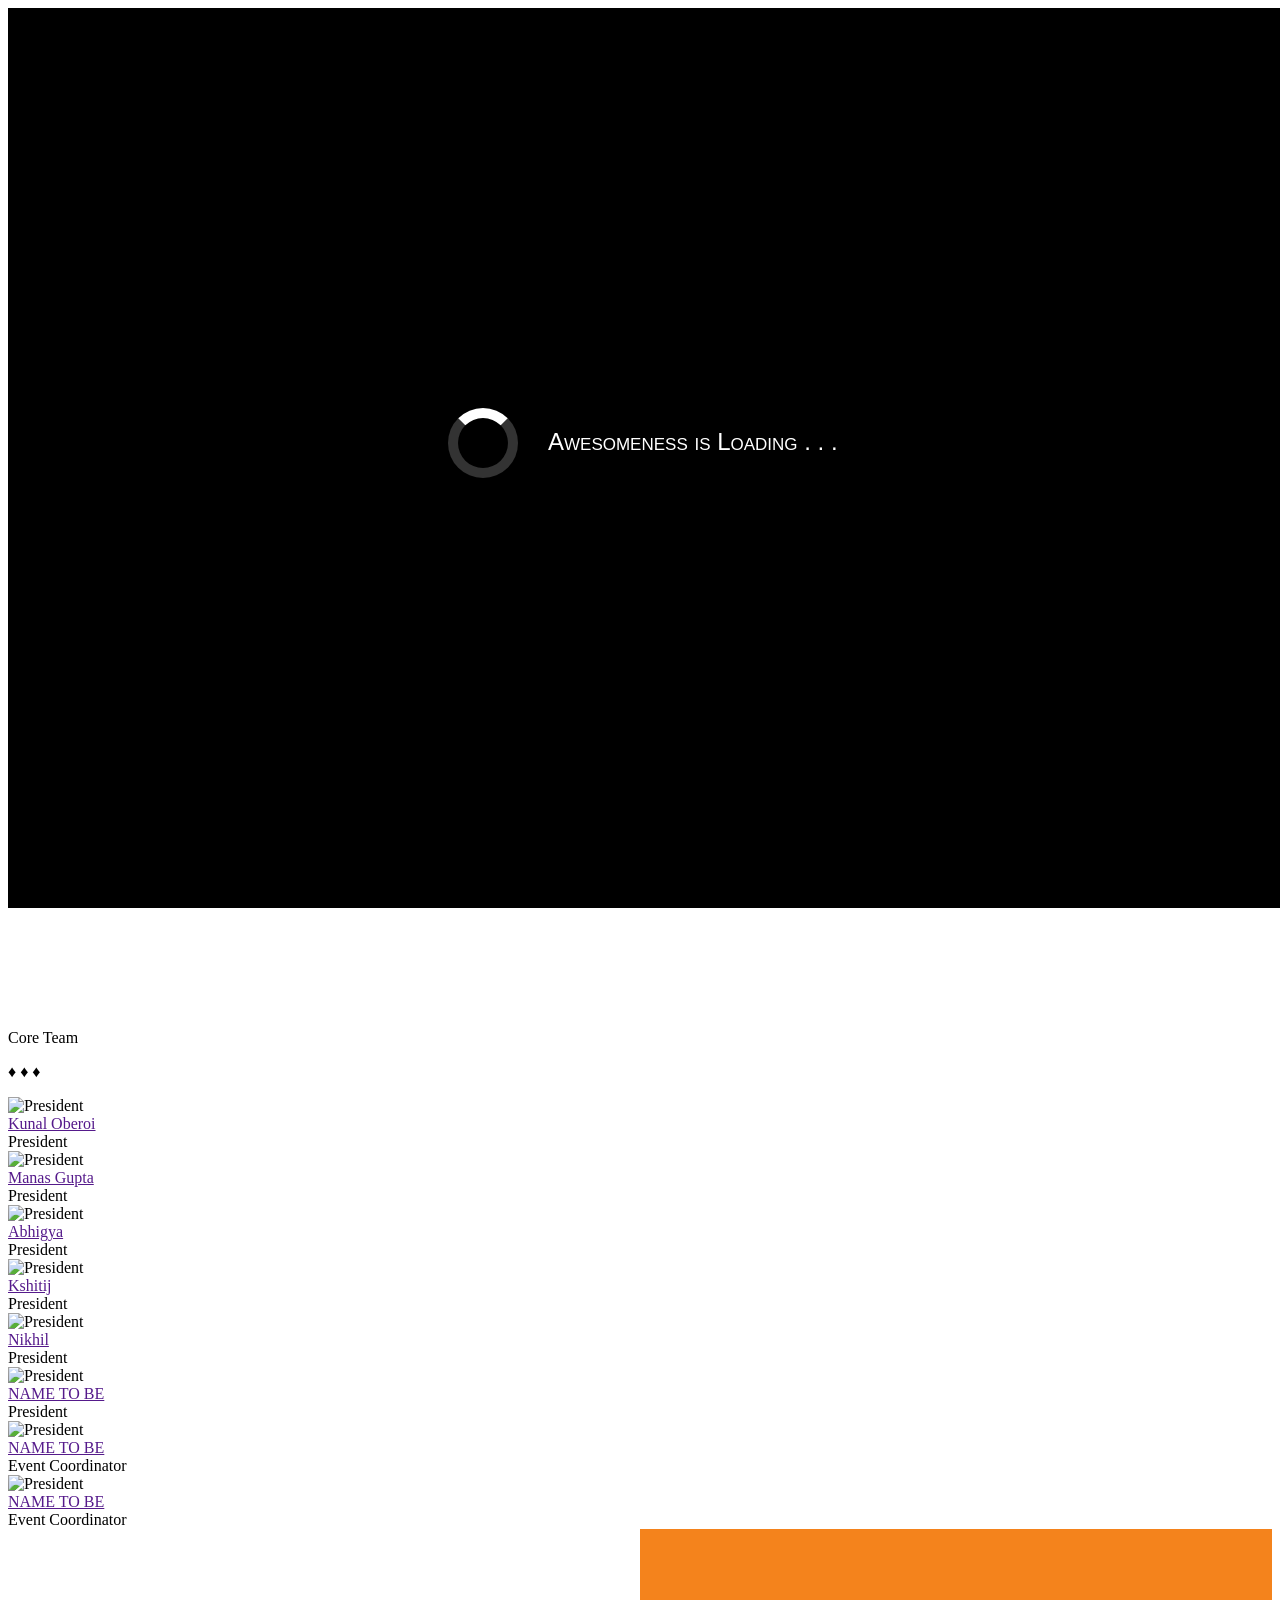
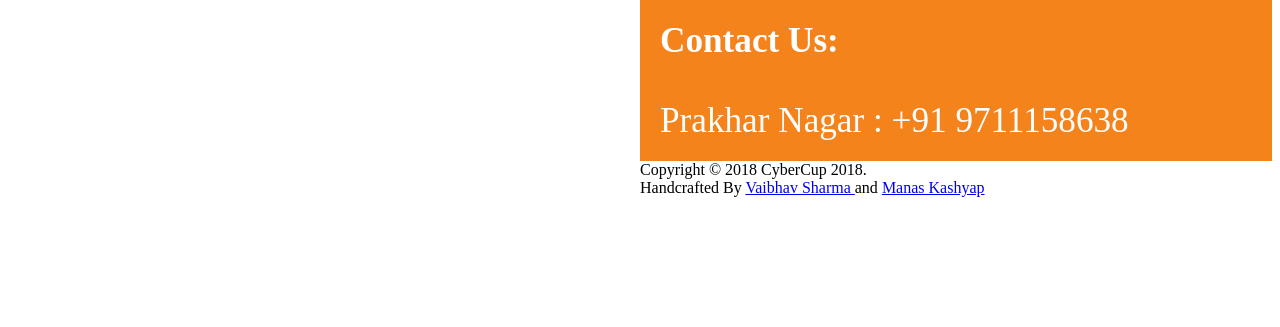
==== index.html @ d8e6b771 "COLOR SCHEME CHANGE" ====
<!doctype html>
<html class="no-js" lang="">
    <head>
        <meta charset="utf-8">
        <meta http-equiv="x-ua-compatible" content="ie=edge,chrome=1">
        <title>CyberCup | 2018</title>
        <meta name="description" content="">
  <!--      <meta name="viewport" content="width=device-width, initial-scale=1, user-scalable=no"> -->
        <meta name="viewport" content="width=device-width, initial-scale=1" /> 
        <meta name="theme-color" content="#333333">
        <meta name="mobile-web-app-capable" content="yes">
        <link rel="apple-touch-icon" href="img/plogo2k15.png">
        <link rel="shortcut icon" href="img/plogo2k15.png" type="image/x-icon" />
        <!-- Place favicon.ico in the root directory -->

        <style media="screen">
          html, body{
            overflow-y: hidden;
          }
          .sponsor-container {
            overflow: hidden;
          }
          .scroll-down {
            z-index: 10;
          }
          #loading-screen{
            background-color: #000000;
            background-image: url('img/front2.gif');
background-size: cover;
            float: left;
            position: absolute;
            z-index: 25;
          }
          .loader-box{
            width: 500px;
            height: auto;
            margin: auto auto;
            position:absolute;
             left:50%;
             top:50%;
             margin-left:-200px;
             margin-top:-50px;
             box-sizing: border-box;
          }
          .loader-message{
            float: right;
            height: 75px;
            margin-top: -50px;
            box-sizing: border-box;
            text-align: left;
            width: 80%;
            color: #fff;
            font-family: Helvetica, Arial, sans-serif;
            font-variant: small-caps;
            font-size: 24px;
          }
          .loading {
            width: 50px;
            height: 50px;
            border-radius: 50%;
            border: solid 10px rgba(255, 255, 255, 0.2);
            border-top-color: #FFF;
            animation: spin 1s infinite linear;
          }
          @keyframes spin {
            100% {
              transform: rotate(360deg);
            }
          }
          @media only screen and (min-width: 320px) and (max-width:549px){
              .loader-box{margin-left: -240px;}
              .loading{position: relative; bottom: 80px;
              left:40%;}
          }
        </style>
<!-- <<<<<<< HEAD -->

        <link rel="stylesheet" href="css/normalize.css" />
        <link rel="stylesheet" href="css/main.css" />
        <link rel="stylesheet" href="css/style.css" />
        <!-- <link rel="stylesheet" href="css/skeleton.css" /> -->
        <!-- <script src="js/vendor/modernizr-2.8.3.min.js"></script> -->

<!-- ======= -->
<!-- >>>>>>> origin/master -->
    </head>
    <body>
        <!--[if lt IE 8]>
            <p class="browserupgrade">You are using an <strong>outdated</strong> browser. Please <a href="http://browsehappy.com/">upgrade your browser</a> to improve your experience.</p>
        <![endif]-->

        <!-- Add your site or application content here -->
        <div id="loading-screen">
          <div class="loader-box"><div class="loading"></div><div class="loader-message">Awesomeness is Loading . . .</div></div>
        </div>

        <script type="text/javascript">
          window.onbeforeunload = function(){
            window.scrollTo(0,0);
          }
          var w = Math.max(document.documentElement.clientWidth, window.innerWidth || 0);
          var h = Math.max(document.documentElement.clientHeight, window.innerHeight || 0);
          document.getElementById('loading-screen').setAttribute("style","width:100%; height:100%;");
          document.getElementById('loading-screen').style.width='100%';
          document.getElementById('loading-screen').style.height='100%';
        </script>

        <div class="scroll-down"><img src="img/scroll-down.png" alt="scroll down" width="100%"/></div>

        <header class="top-bar ">
          <div class="wrap960">
            <div class="logo-box"><div class="logo"><a href="index.html"><p>CyberCup</p></a></div></div>
            <div class="menu-button"> </div>
            <div class="nav-box">
              <ul class="nav">
                <li><a href="#Home">Home</a></li>
                <li><a href="#About">About</a></li>
                <li><a href="#Events">Events</a></li>
                <!--<li><a href="#Register">Register</a></li> -->
                <li><a href="#Sponsors">Sponsors</a></li> 
                <li><a href="#Team">Team</a></li>
                <li><a href="#Partner">Previous Partners</a></li>
                <li><a href="#contact-us">contact-us</a></li>
                
              
              </ul>
            </div>
          </div>
        </header>

        <div name="Home" class="home-slide">
          <div class="overlay-pattern">
            <div class="para-slide">
              <div class="pre-para invisible">Lets</div>
                <div class="para">CYBER </div><div class="digm">digm</div>
                
                <div class="post-para"> 2018</div>
                <div class="post-post-para">10th and 11th October</div>
            </div>
          </div>
        </div>

        <div name="About" class="about-container" >
          <div class="section-title">About<p>&diams;&nbsp;&diams;&nbsp;&diams;</p></div>
          <div class="about-para">
                <p><span>CyberCup</span> An event initiated by technical clubs of Amity School Of Engineering and Technology at Amity University, Noida
                   .<br><span>aims at providing all the computer lovers a platform to showcase their talent and brush up their skills. Being driven by the thought that theoretical knowledge can make a future but the overall development can make a fortune, we’re hosting a series of contests where students of varied interests can participate.</span>
                  <br> There are chain of technical and non-technical events which will not only enhance the knowledge of the students but will also add up as an indelible memory in their hearts. There will also be various surprising and fun programs in between the events so that you enjoy each and every second being with us.
                  </p>
          </div> 

          <div class="main-logo-container">
            <div class="main-logo">
                <img src="img/plogo2k15.png" width="100%"/>
            </div>
          </div>
          <div class="para-detail-container">
            <div class="num-event">
                <span>six</span><br>events
            </div>
            <div class="event-date">
                <span>10-11 October, 2018</span><br>event date
            </div>
            <div class="cash-prize">
                <span>&#x20B9; 50k worth gift</span><br>prize
            </div>
          </div>

        </div>

       
        <div name="Events" class="event-container">
           <div class="black-overlay"><br>
            <div class="container">
              <div class="section-title member-detail ">Events<p>&diams;&nbsp;&diams;&nbsp;&diams;</p><br></div>
              <div class="row event_row">
                <div class="three columns event_column event-list-1">
                  <a href="event1.html" target="_blank"><img src="img/e1.jpg" width="100%" /></a>
                  <div class="eventhover"><div class="plus"></div></div>
                </div>
                <div class="three columns event_column event-list-2">
                  <a href="event2.html" target="_blank"><img src="img/e2.jpg" width="100%" /></a>
                  <div class="eventhover"><div class="plus"></div></div>
                </div>
                <div class="three columns event_column event-list-3">
                  <a href="event3.html" target="_blank"><img src="img/e3.jpg" width="100%" /></a>
                  <div class="eventhover"><div class="plus"></div></div>
                </div>
                <div class="three columns event_column event-list-4">
                  <a href="event4.html" target="_blank"><img src="img/e4.jpg" width="100%" /></a>
                  <div class="eventhover"><div class="plus"></div></div>
                </div>
              </div>
              <div class="row event_row">
                <div class="three columns event_column event-list-5">
                  <a href="event5.html" target="_blank"><img src="img/e5.jpg" width="100%" /></a>
                  <div class="eventhover"><div class="plus"></div></div>
                </div>
                <div class="three columns event_column event-list-6">
                  <a href="event6.html" target="_blank"><img src="img/e6.jpg" width="100%" /></a>
                  <div class="eventhover"><div class="plus"></div></div>
                </div>
               
              </div></div>
            </div>

          </div>

          <div name="Sponsors" class="sponsor-container">
            <br>
              <div class="section-title ">Our Sponsors<p>&diams;&nbsp;&diams;&nbsp;&diams;</p></div>
              <div class="sponsor-info"> <span style="color:#F4831C"></span><br><br><br><a class="reg-button"></a><br><br><br></div>
            </div>
          
          <div name="Team" class="team-container">
            <div class="black-overlay">
              <div class="section-title member-detail">Core Team<p>&diams;&nbsp;&diams;&nbsp;&diams;</p></div>
              <div class="container">
                <div class="row">
                  <div class="add">
                    <div class="three columns"><div class="member-photo"><img src="img/1.jpg" alt="President" width="100%" /></div><span class="member-name"><a target="_blank" href="">Kunal Oberoi</a></span><br><span class="member-post">President</span></div>
                    <div class="three columns"><div class="member-photo"><img src="img/2.jpg" alt="President" width="100%"  /></div><span class="member-name"><a target="_blank" href="">Manas Gupta </a></span><br><span class="member-post">President</span></div>
                  </div>
                  <div class="add">
                    <div class="three columns"><div class="member-photo"><img src="img/3.jpg" alt="President" width="100%" /></div><span class="member-name"><a target="_blank" href="">Abhigya</a></span><br><span class="member-post">President</span></div>
                    <div class="three columns"><div class="member-photo"><img src="img/4.jpg" alt="President" width="100%"  /></div><span class="member-name"><a target="_blank" href="">Kshitij</a></span><br><span class="member-post">President</span></div>
                  </div>
                </div>
  
                <div class="row">
                  <div class="add">
                    <div class="three columns"><div class="member-photo"><img src="img/5.jpg" alt="President" width="100%" /></div><span class="member-name"><a target="_blank" href="">Nikhil</a></span><br><span class="member-post">President</span></div>
                    <div class="three columns"><div class="member-photo"><img src="img/6.jpg" alt="President" width="100%" /></div><span class="member-name"><a target="_blank" href="">NAME TO BE </a></span><br><span class="member-post">President</span></div>
                  </div>
                  <div class="add">
                    <div class="three columns"><div class="member-photo"><img src="img/7.jpg" alt="President" width="100%" /></div><span class="member-name"><a target="_blank" href="">NAME TO BE</a></span><br><span class="member-post">Event Coordinator</span></div>
                    <div class="three columns"><div class="member-photo"><img src="img/8.jpg" alt="President" width="100%" /></div><span class="member-name"><a target="_blank" href="">NAME TO BE </a></span><br><span class="member-post">Event Coordinator</span></div>
                  </div>
                </div>
  
  
  
              </div>
            </div>
          </div>
  
         <div name="Map" class="ssn-map">
		  <!-- New Edit -->
              <div style="background:#F4831C; float: right; align: right; height: 100%; width:50%;">
                <b><br><br><br><br><div style="color: white; padding: 20px; float: center; align: center; display: block; font-size: 2.2em">Contact Us:</b><br><br>
                Prakhar Nagar  : +91 9711158638<br></div>
              </div>
            
            <div class="mapouter"><div class="gmap_canvas"><iframe width="100%" height="500" id="gmap_canvas" src="https://maps.google.com/maps?q=Amity%20University%20%2C%20Noida&t=&z=13&ie=UTF8&iwloc=&output=embed" frameborder="0" scrolling="no" marginheight="0" marginwidth="0" width="50%" height="300"></iframe><a href="https://www.pureblack.de"></a></div><style>.mapouter{text-align:right; float: left; height:100%;width:50%;}.gmap_canvas {overflow:hidden;background:none!important;height:390px;width:100%;}</style></div>
            
            

          </div> 
          

  <!-- FOOTER -->
          <footer>
            <div class="foot">
              Copyright &copy; 2018 CyberCup 2018.<br />
              Handcrafted By <a href="http://about.me/vaibhav11">Vaibhav Sharma </a>and <a href="http://about.me/manaskashyap">Manas Kashyap</a> 
            </div>
          </footer>

  <!-- FOOTER ENDS -->

        <script src="https://ajax.googleapis.com/ajax/libs/jquery/1.11.3/jquery.min.js"></script>
        <script>window.jQuery || document.write('<script src="js/vendor/jquery-1.11.3.min.js"><\/script>')</script>
        <!--<script src="js/plugins.js"></script>-->
        <script src="js/main.js"></script>
        <!-- Google Analytics: change UA-XXXXX-X to be your site's ID.
        <script>
            (function(b,o,i,l,e,r){b.GoogleAnalyticsObject=l;b[l]||(b[l]=
             function(){(b[l].q=b[l].q||[]).push(arguments)});b[l].l=+new Date;
             e=o.createElement(i);r=o.getElementsByTagName(i)[0];
             e.src='https://www.google-analytics.com/analytics.js';
             r.parentNode.insertBefore(e,r)}(window,document,'script','ga'));
             ga('create','UA-XXXXX-X','auto');ga('send','pageview');
        </script> -->
    </body>
</html>
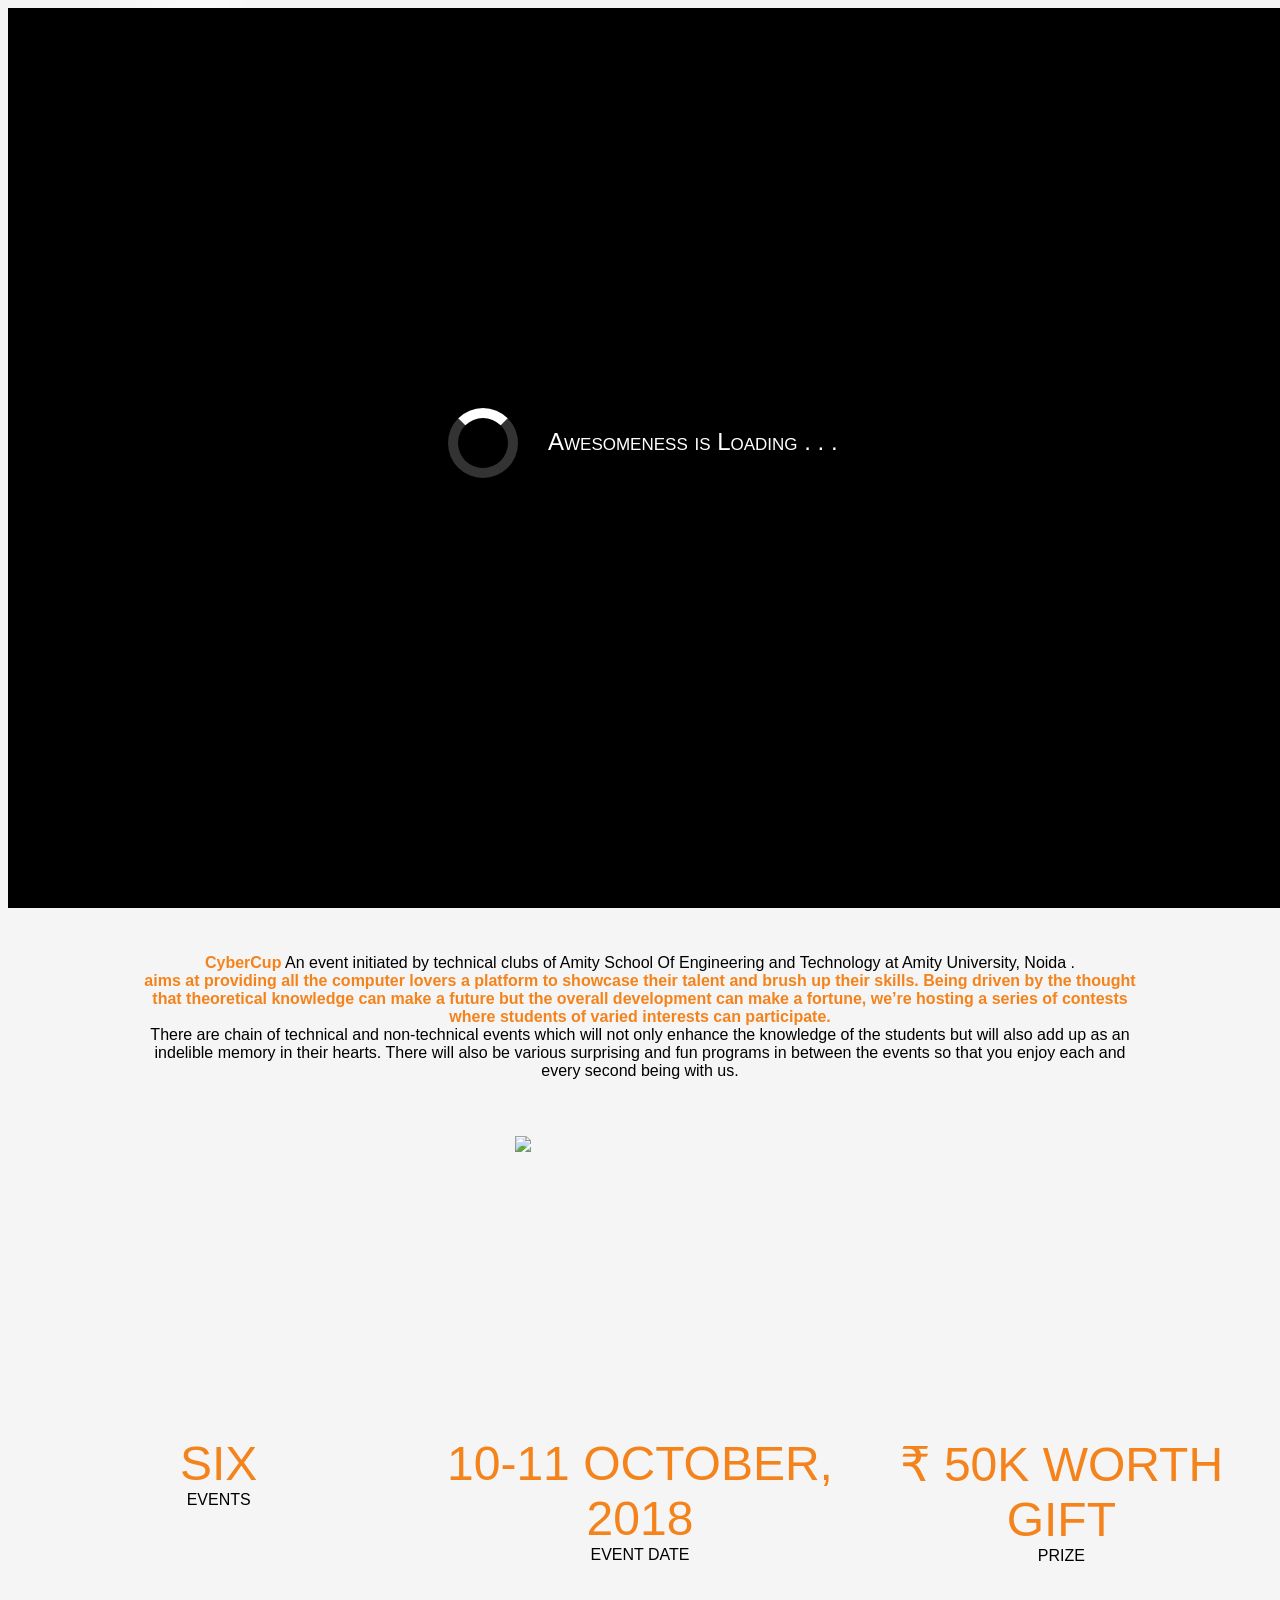
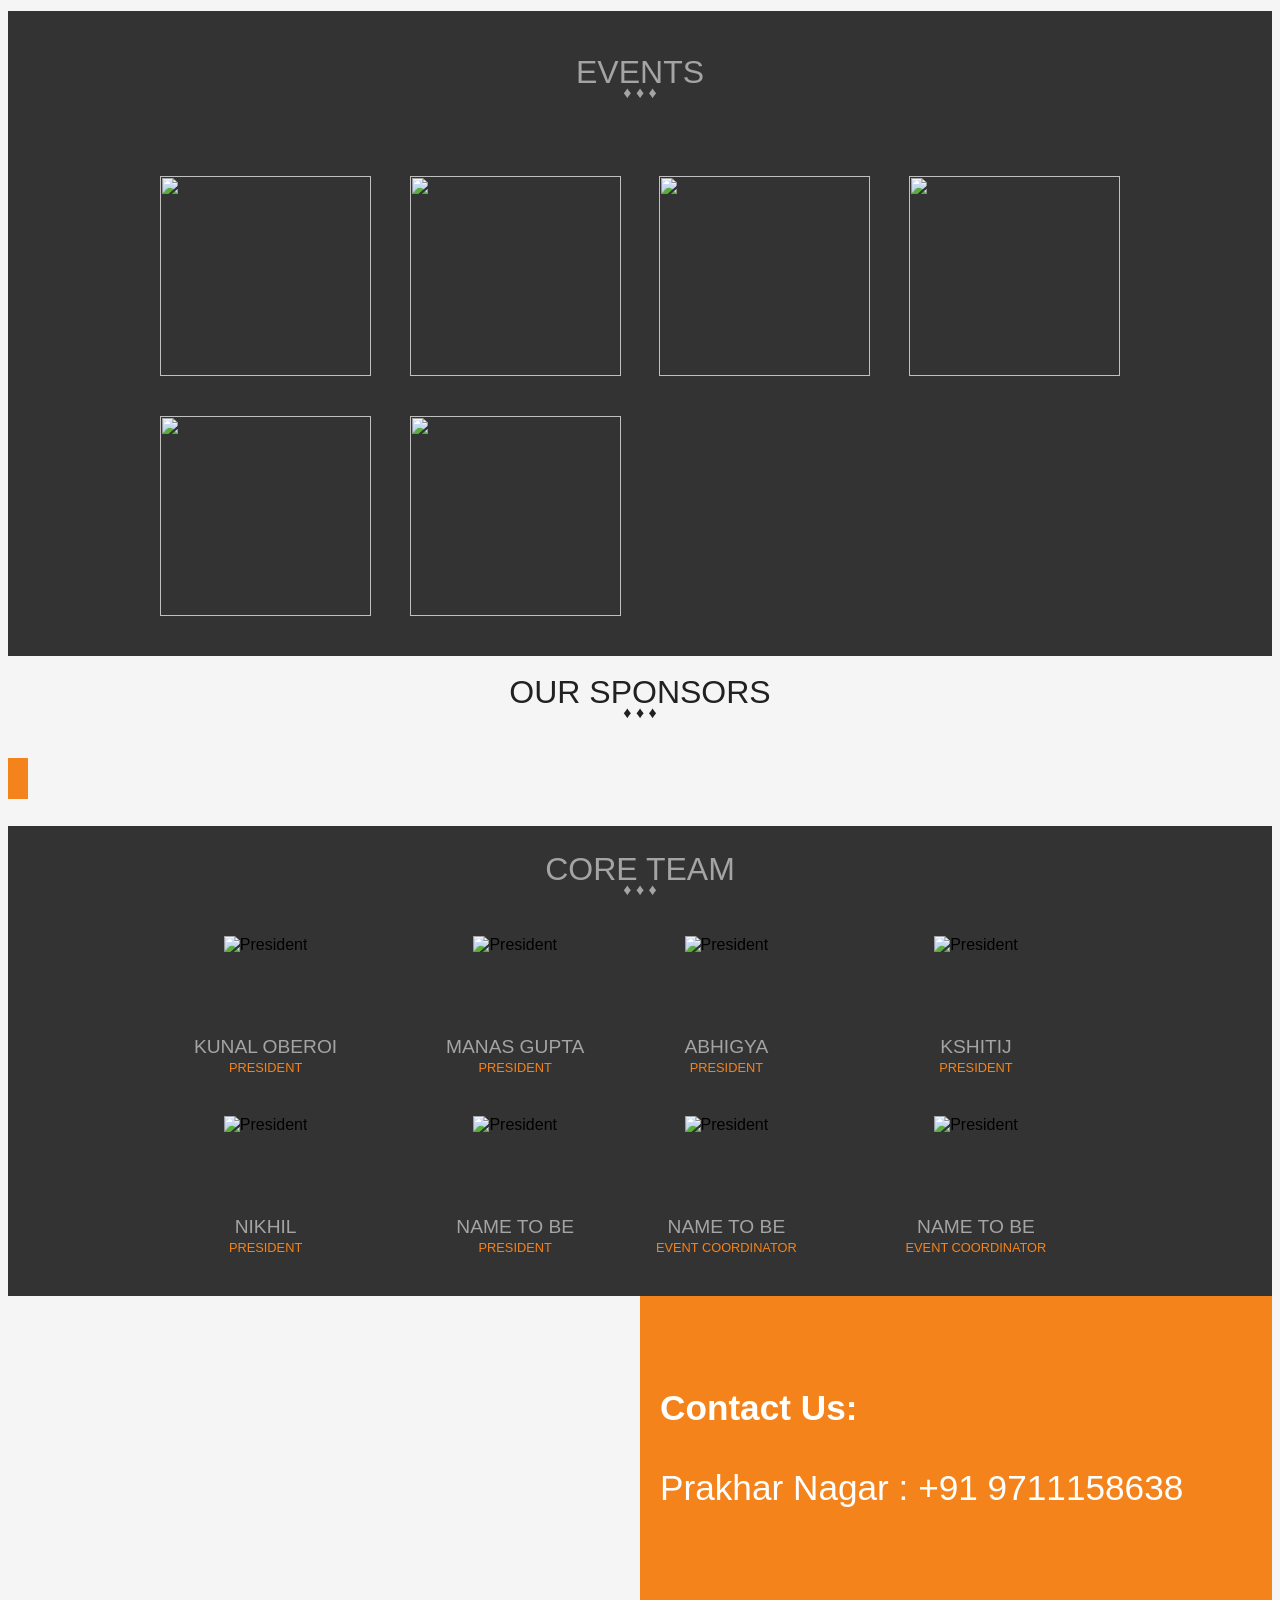
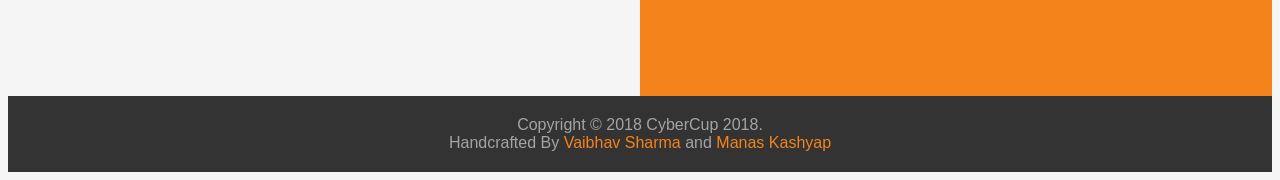
==== commit c3f0a56d: "UPDATED COLORSCHEME CHANGES Updated Color Scheme edits and some other edits also done. Marked the ed" ====
--- a/index.html
+++ b/index.html
@@ -133,9 +133,9 @@
             <div class="para-slide">
               <div class="pre-para invisible">Lets</div>
                 <div class="para">CYBER </div><div class="digm">digm</div>
-                
-                <div class="post-para"> 2018</div>
-                <div class="post-post-para">10th and 11th October</div>
+                <br>
+                <div class="post-para">&nbsp;&nbsp;2018</div>
+                <div class="post-post-para">&nbsp;10<sup style="text-transform: lowercase;">th</sup>-11<sup style="text-transform: lowercase;">th</sup>&nbsp;October</div>
             </div>
           </div>
         </div>
--- a/css/style.css
+++ b/css/style.css
@@ -0,0 +1,772 @@
+
+/*
+
+#cd2929 red
+#f5f5f5 white
+#212121 black
+#F4831C   Cybercup color
+*/
+
+
+
+@font-face {
+  font-family: 'Exo2.0-Black';
+  src: url('../fonts/exo_2.0/Exo2.0-Black.eot'), url('../fonts/exo_2.0/Exo2.0-Black.otf');
+}
+
+@font-face {
+  font-family: 'Exo2.0-Bold';
+  src: url('../fonts/exo_2.0/Exo2.0-Bold.eot'), url('../fonts/exo_2.0/Exo2.0-Bold.otf');
+}
+
+@font-face {
+  font-family: 'Exo2.0-Thin';
+  src: url('../fonts/exo_2.0/Exo2.0-Thin.eot'), url('../fonts/exo_2.0/Exo2.0-Thin.otf');
+}
+
+@font-face {
+  font-family: 'Exo2.0-Regular';
+  src: url('../fonts/exo_2.0/Exo2.0-Regular.eot'), url('../fonts/exo_2.0/Exo2.0-Regular.otf');
+}
+
+
+body{
+    font-family: 'Exo2.0-Regular',sans-serif;
+    background-color: #f5f5f5;
+
+}
+
+::-webkit-scrollbar {
+    width: 0px;
+}
+
+::-webkit-scrollbar-track {
+    -webkit-box-shadow: inset 0 0 6px rgba(0,0,0,0);
+    padding: 0 2px;
+}
+
+::-webkit-scrollbar-thumb {
+  background-color:#F4831C;
+  border-radius: 4px;
+  padding: 0 2px;
+  /*outline: 1px solid #333;*/
+}
+
+.top-bar{
+  float: left;
+  position: fixed;
+  width: 100%;
+  height: 75px;
+  z-index: 10;
+  /*background : url("../img/nav-bg.png") repeat-x;*/
+}
+
+.wrap960{width: 90%; margin: 0 auto;}
+
+.logo-box{
+  float: left;
+  position: relative;
+  left: 7%;
+  width: 75px;
+  height: 75px;
+  background-repeat: no-repeat;
+  overflow: hidden;
+  border-radius: 50%;
+  background-color: #fff;
+  box-shadow:
+    0 0 80px 20px #fff;
+ 
+  }
+
+.logo{
+  transition: background 0.3s ease-out;
+  background: url("../img/plogo2k15.png") repeat-x;
+  background-size: 100% 100%;
+  
+}
+.logo-box p{
+  margin: 0;
+  height: 75px;
+}
+.logo > a{
+  text-indent: -9999px;
+}
+.nav-box{
+  height: 75px;
+  width: 1000px;
+  /*background: #00f;*/
+  float: right;
+}
+.menu-button{
+  display: none;
+  float: right;
+  background: url("../img/menu-button.png") left center;
+  width:36px;
+  height: 50px;
+}
+.nav {
+  list-style-type: none;
+  text-align: center;
+  position: relative;
+}
+.nav li{
+  display:inline-block;
+  position: relative;
+}
+.nav  a{
+  font-family: 'Exo2.0-Thin',sans-serif;
+  text-transform: uppercase;
+  position: relative;
+  top: 10px;
+  text-decoration: none;
+  color: #f5f5f5;
+  
+  padding: 29px 10px;
+  background : url("../img/nav-bg.png") no-repeat;
+  background-position: 300px 0px;
+  transition: background 0.1s linear,color 0.3s linear;
+}
+
+.nav a:hover, .nav-active{
+  /*background : url("../img/nav-bg.png") no-repeat;*/
+  background-position: center !important;
+  color:#fff !important;
+  transition: background 0.1s linear,color 0.3s linear;
+  background-color: #F4831C
+}
+
+.top-bar-black {
+  background-color: #333;
+}
+
+.top-bar-black a{
+  color: #a4a4a4;
+}
+.top-bar-black a:hover{
+  color: #fff !important;
+}
+
+.top-bar-black .logo{
+  transition: background 0.3s ease-in;
+  /*background: url("../img/para_logo_ph.png") no-repeat;*/
+  background-position: -100%;
+}
+
+.home-slide{
+  width: 100%;
+  height: 100%;
+  min-height: 800px;
+  background: #333 url("../img/tech.gif") no-repeat center center fixed;
+  background-size: cover;
+}
+
+.overlay-pattern{
+  background: url("../img/black-pattern.png");
+  width: 100%;
+  height: 100%;
+}
+
+.scroll-down{
+  width: 50px;
+  height: 50px;
+  margin: 0;
+  position: absolute;
+  left: 45%;
+  bottom: 10px;
+  cursor: pointer;
+}
+
+.para-slide{
+  font-size: 1em;
+  margin: 0 auto;
+  font-weight: normal;
+  line-height: 80px;
+  position: relative;
+  top: 30%;
+  width: 850px;
+ }
+.pre-para , .para-slide, .post-para{
+  text-transform: uppercase;
+}
+
+.pre-para{
+  height: 80px;
+  color: #f5f5f5;
+  font-size: 4em;
+  font-family: 'Exo2.0-Thin',sans-serif;
+  text-align: left;
+  padding-left: 20px;
+}
+
+.para{
+  font-family: 'Exo2.0-Bold',sans-serif;
+  font-size: 10em;
+  color:#F4831C;
+  height: 0px;
+  width: 50%;
+  text-align: right;
+  box-sizing: border-box;
+ 
+}
+
+.digm{
+  float: right;
+  padding-left: 60px;
+  height: 0px;
+  width: 50%;
+  box-align: right;
+  box-sizing: border-box;
+  font-size: 10em;
+  color: #f5f5f5;
+  font-family: 'Exo2.0-Thin',sans-serif;
+  text-shadow: gold 0 0 20px, gold 8px 5px 5px;
+}
+
+.post-para{
+  text-align: right;
+  line-height: 260px;
+  color: #F4831C ;
+  font-size: 3em;
+  font-family: 'Exo2.0-Bold',sans-serif;
+  display: none;
+  padding-right: 55px;
+}
+.post-post-para{
+  text-align: center;
+  color: #F4831C ;
+  font-size: 2.5em;
+  font-family: 'Exo2.0-Bold',sans-serif;
+  display: none;
+  padding-right: 55px;
+  margin: auto;
+}
+/* NOTE: about section css begins*/
+  .about-container{
+    height: auto;
+    background:  url("../img/bg_dots_black.png") ;
+    padding: 50px 0;
+  }
+.sponsor-container{
+    height: auto;
+    background:  url("../img/bg_dots_black.png") ;
+    
+  }
+
+  .section-title {
+    text-shadow: rgba(0,0,0,.01) 0 0 1px;
+    font-family: 'Exo2.0-Bold',sans-serif;
+    font-size: 2em;
+    text-transform: uppercase;
+    text-align: center;
+    color: #212121;
+  }
+  .section-title p{font-size: 0.5em; margin: 0; line-height: 3px;}
+
+  .about-para{width: 80%; margin: 0 auto; padding: 40px 0; text-align: center; font-family: "Exo2.0-Regular",sans-serif;}
+  .about-para span{color: #F4831C; font-weight: bold;}
+
+  .main-logo-container{width: 100%; height: 300px;}
+  .main-logo{width: 250px; margin: 0 auto; overflow: hidden;}
+/*New Edit- para-detail height changed */
+  .para-detail-container{width: 100%; height: 125px; text-align: center; text-transform: uppercase; font-family: "Exo2.0-Bold",sans-serif;}
+  .num-event{width: 33.3333333333%; box-sizing: border-box; float: left;}
+  .event-date{width: 33.3333333333%; box-sizing: border-box; float: left;}
+  .cash-prize{width: 33.3333333333%; box-sizing: border-box; float: right;}
+  .num-event span, .cash-prize span, .event-date span{color: #F4831C; font-size: 3em;}
+
+  .team-container, .register-container{ width: 100%; height: auto; background: #333 url("../img/tech.gif") no-repeat center center fixed; background-size: cover;}
+  .black-overlay{ width: 100%; height: 100%; background: url("../img/black-pattern.png");}
+  .member-detail{  font-family: "Exo2.0-Bold",sans-serif; color: #a4a4a4; padding: 25px 0;}
+  .member-photo{height: 100px; width: 100px; margin: 0 auto;}
+  .member-name a{text-decoration: none; color: #a4a4a4;}
+  .member-name{font-size: 1.2em; color: #a4a4a4; text-transform: uppercase;}
+  .member-post{color: #F4831C; text-transform: uppercase; font-size: 0.8em;}
+  .container{text-align: center; padding-bottom: 20px !important;}
+
+
+  .register-info{width: 80%; text-align: center; font-size: 1em; color: #a4a4a4; text-transform: uppercase; margin: 0 auto; padding: 30px 0;}
+  .reg-button{text-decoration: none; padding: 10px; background: #F4831C; color: #f5f5f5; font-size: 1.2em; font-family: "Exo2.0-Thin",sans-serif;}
+  .reg-button:hover{background: #F4831C;}
+
+  .contact-us{color:#fff; text-transform: uppercase; width: 95%; height:0px; position: relative; bottom: 138px;}
+/* NOTE: about section css ends */
+
+ /* NOTE: event details css start */
+.event-content{
+  display: none;
+  min-height: 500px;
+  /*height: 100vh;*/
+  width:100%;
+  background: #fff;
+}
+.whole-event{
+  overflow: hidden;
+  height: 100%;
+  width:100%;
+}
+.event{
+  height:100%;
+  width: 100%;
+  display:none;
+  /*overflow: hidden;*/
+}
+
+
+.event-1 > .event-image{background:#fff url("../img/eddard.png") no-repeat;}
+.event-2 > .event-image{background:#fff url("../img/web.jpg") no-repeat;}
+.event-3 > .event-image{background:#fff url("../img/itachi.jpg") no-repeat;}
+.event-4 > .event-image{background:#fff url("../img/nine.png") no-repeat;}
+.event-5 > .event-image{background:#fff url("../img/3drago.png") no-repeat;}
+.event-6 > .event-image{background:#fff url("../img/zorro.png") no-repeat;}
+.event-7 > .event-image{background:#fff url("../img/botno.png") no-repeat;}
+.event-8 > .event-image{background:#fff url("../img/jacksparrow.png") no-repeat;}
+.event-9 > .event-image{background:#fff url("../img/nine.png") no-repeat;}
+.event-10 > .event-image{background:#fff url("../img/zorro.png") no-repeat;}
+.event-11 > .event-image{background:#fff url("../img/jacksparrow.png") no-repeat;}
+.event-12 > .event-image{background:#fff url("../img/golem.png") no-repeat;}
+.event-13 > .event-image{background:#fff url("../img/botno.png") no-repeat;}
+.event-14 > .event-image{background:#fff url("../img/eddard.png") no-repeat;}
+.event-15 > .event-image{background:#fff url("../img/jacksparrow.png") no-repeat;}
+.event-16 > .event-image{background:#fff url("../img/zorro.png") no-repeat;}
+
+
+.event-image{
+  width: 40%;
+  float: left;
+  height:100%;
+  background-size: cover !important;
+}
+.instruct{
+  width:40%;
+  height:100%;
+  color: #F4831C;
+  overflow-y: scroll;
+  padding: 10px 35px;
+  box-sizing: border-box;
+  /*position: relative;*/
+  float: left;
+  /*right:90%;*/
+  /*opacity:0.8;*/
+  background:#Fff;
+}
+
+.instruct h1{
+  text-align: center;
+  position: relative;
+  right:15px;
+}
+.instruct h3{
+  text-align: center;
+}
+li ol li{
+  list-style-type: upper-latin;
+}
+.instruct p{
+  text-align: center;
+}
+.align-right{
+  text-align: right;
+}
+
+.ins-close{
+  position: relative;
+  top:1em;
+  /*position:relative;*/
+  right:25px;
+  float: left;
+  width: 2.5em;
+  height: 2.5em;
+  cursor: pointer;
+}
+.info{
+  height: 100%;
+  font-family: 'Exo2.0-Regular',sans-serif;
+  color:#FFF;
+  text-align: center;
+  width:60%;
+  background: #F4831C;
+  float:left;
+}
+
+.info-close{
+  width:2em;
+  height:2em;
+  position: relative;
+  float: right;
+  right: 1%;
+  top:1%;
+  cursor: pointer;
+}
+.desc{
+  font-family: 'Exo2.0-Regular',sans-serif;
+  width:100%;
+  height:65%;
+  padding: 0.7em;
+  padding-top: 2em;
+  box-sizing: border-box;
+}
+.event_title{
+  font-family: 'Exo2.0-Bold',sans-serif;
+  width:100%;
+  padding-left: 3%;
+  box-sizing: border-box;
+  font-variant: small-caps;
+  font-size: 3em;
+  line-height: 57px;
+}
+.button{
+  width:100%;
+  font-family: 'Exo2.0-Bold',sans-serif;
+}
+.instruction{
+  width:100%;
+  left: 25%;
+  height:100%;
+  box-sizing: border-box;
+  padding-top: 35px;
+}
+.ins{
+  text-decoration: none;
+  color:inherit;
+  font-family: 'Exo2.0-Thin',sans-serif;
+  font-size: 1.8em;
+  background: #F4831C;
+  padding: 0.3em;
+  padding-left: 0.6em;
+  padding-right: 0.6em;
+  box-shadow: .1em .1em .2em #333;
+  border-radius: .15em;
+}
+.contact{
+  font-family: 'Exo2.0-Regular',sans-serif;
+  font-size: 15px;
+  height:30%;
+  width:100%;
+  padding: 0.7em;
+  box-sizing: border-box;
+}
+.head_info{
+  height:60%;
+  width:100%;
+}
+.head{
+  width: 50%;
+  float: left;
+  height:80%;
+  text-align: center;
+}
+.head-name{
+  font-size: 2.5em;
+  line-height: 37px;
+  font-family: 'Exo2.0-Thin',sans-serif;
+  font-variant: small-caps;
+  text-align: center;
+}
+.ph{
+  font-family: 'Exo2.0-Bold',sans-serif;
+  font-size: 15px;
+}
+
+.leftarrow{
+  float:left;
+  position: relative;
+  bottom: 55%;
+  left: 3%;
+  height:0%;
+}
+.rightarrow{
+  float: right;
+  position: relative;
+  bottom: 55%;
+  right: 3%;
+  height:0%;
+}
+.event-inactive{
+  display:none;
+}
+.event-active{
+  display: block;
+}
+
+/* NOTE: event details css end */
+
+
+
+
+/* New Edit */
+.ssn-map{width: 100%; height: 400px;}
+.ssn-map iframe{width: 100%; height: 400px;}
+
+
+
+footer{background: #333;}
+.foot{
+  color: #a4a4a4;
+  padding-top: 20px;
+  text-align: center;
+  font-family: 'Exo2.0-Regular',sans-serif;
+  padding-bottom: 20px;
+}
+
+.foot a{
+  text-decoration: none;
+  color: #F4831C;
+}
+
+.foot a:hover{
+  color: #F4831C;
+}
+
+
+/* NOTE: EVENT GRID CSS BEGINS */
+.event-container{
+	background: #333 url("../img/tech.gif") no-repeat center center fixed;
+  background-size: cover;}
+.event_column{
+  height:200px;
+  cursor: pointer;
+  /*border: 1px solid black;*/
+}
+.event_column img{
+  height:200px;
+}
+.eventhover{
+  display:none;
+  width: 100%;
+  height: 200px;
+  text-align: center;
+  text-transform: uppercase;
+  font-family: 'Exo2.0-Bold',sans-serif;
+  font-size: 1.3em;
+  color: #F4831C;
+  text-shadow: 1px 0px #111;
+}
+.eventhover div{width: 100%; height: 100px; padding-top: 35%;}
+.event-hover-active{
+  /*display: block;*/
+  background: rgba(0, 0, 0, 0.5) url("../img/black-pattern.png");
+  /*height:200px;*/
+  position:relative;
+  bottom:200px;
+}
+
+.plus{
+  background: url("../img/more.png") no-repeat 50% 60% ;
+  background-size: 20% 23%;
+}
+
+
+/*
+* Skeleton V2.0.4
+* Copyright 2014, Dave Gamache
+* www.getskeleton.com
+* Free to use under the MIT license.
+* http://www.opensource.org/licenses/mit-license.php
+* 12/29/2014
+*/
+
+
+
+/* Grid
+–––––––––––––––––––––––––––––––––––––––––––––––––– */
+.container {
+  position: relative;
+  width: 100%;
+  max-width: 960px;
+  margin: 0 auto;
+  padding: 0 20px;
+  box-sizing: border-box; }
+.column,
+.columns {
+  width: 100%;
+  float: left;
+  box-sizing: border-box; }
+
+.row{
+  padding: 20px 0;
+}
+/* For devices larger than 400px */
+@media (min-width: 320px) {
+  .container {
+    width: 85%;
+    padding: 0; }
+  .column,
+  .columns {
+    margin-left: 4%; }
+  .column:first-child,
+  .columns:first-child {
+    margin-left: 0; }
+  .six.columns                    { width: 48%;            }
+
+}
+
+/* For devices larger than 550px */
+@media (min-width: 550px) {
+  .container {
+    width: 80%; }
+  .column,
+  .columns {
+    margin-left: 4%; }
+  .column:first-child,
+  .columns:first-child {
+    margin-left: 0; }
+
+  .one.column,
+  .one.columns                    { width: 4.66666666667%; }
+  .two.columns                    { width: 13.3333333333%; }
+  .three.columns                  { width: 22%;            }
+  .four.columns                   { width: 30.6666666667%; }
+  .five.columns                   { width: 39.3333333333%; }
+  .six.columns                    { width: 48%;            }
+  .seven.columns                  { width: 56.6666666667%; }
+  .eight.columns                  { width: 65.3333333333%; }
+  .nine.columns                   { width: 74.0%;          }
+  .ten.columns                    { width: 82.6666666667%; }
+  .eleven.columns                 { width: 91.3333333333%; }
+  .twelve.columns                 { width: 100%; margin-left: 0; }
+
+  .one-third.column               { width: 30.6666666667%; }
+  .two-thirds.column              { width: 65.3333333333%; }
+
+  .one-half.column                { width: 48%; }
+
+  /* Offsets */
+  .offset-by-one.column,
+  .offset-by-one.columns          { margin-left: 8.66666666667%; }
+  .offset-by-two.column,
+  .offset-by-two.columns          { margin-left: 17.3333333333%; }
+  .offset-by-three.column,
+  .offset-by-three.columns        { margin-left: 26%;            }
+  .offset-by-four.column,
+  .offset-by-four.columns         { margin-left: 34.6666666667%; }
+  .offset-by-five.column,
+  .offset-by-five.columns         { margin-left: 43.3333333333%; }
+  .offset-by-six.column,
+  .offset-by-six.columns          { margin-left: 52%;            }
+  .offset-by-seven.column,
+  .offset-by-seven.columns        { margin-left: 60.6666666667%; }
+  .offset-by-eight.column,
+  .offset-by-eight.columns        { margin-left: 69.3333333333%; }
+  .offset-by-nine.column,
+  .offset-by-nine.columns         { margin-left: 78.0%;          }
+  .offset-by-ten.column,
+  .offset-by-ten.columns          { margin-left: 86.6666666667%; }
+  .offset-by-eleven.column,
+  .offset-by-eleven.columns       { margin-left: 95.3333333333%; }
+
+  .offset-by-one-third.column,
+  .offset-by-one-third.columns    { margin-left: 34.6666666667%; }
+  .offset-by-two-thirds.column,
+  .offset-by-two-thirds.columns   { margin-left: 69.3333333333%; }
+
+  .offset-by-one-half.column,
+  .offset-by-one-half.columns     { margin-left: 52%; }
+
+}
+
+
+/* Self Clearing Goodness */
+.container:after,
+.row:after,
+.u-cf {
+  content: "";
+  display: table;
+  clear: both; }
+
+
+
+/* Media Queries
+–––––––––––––––––––––––––––––––––––––––––––––––––– */
+
+
+
+/* Larger than mobile */
+@media only screen and (min-width: 320px) and (max-width:549px){
+  html{font-size: 0.37em;}
+  .digm{padding-left: 10px;}
+  .post-para{padding-left: 5px;} 
+  .top-bar{height:50px;}
+  .wrap960{width:98%;}
+  .logo-box{left:0;height:50px;width:50px;}
+  .logo-box p{height:50px;}
+  .nav-box{height:auto; width:100%; background-color: #333;}
+  .nav{font-size: 16px; padding-left: 0px; margin: 0 auto; position: static;}
+  .nav a{top:0;padding: 0 0; background: none;}
+  .nav li{padding: 5px 0; border-top: 1px solid #888;}
+  .home-slide{min-height: 180px;}
+  .para-slide{width:300px;font-size: 0.8em;}
+  .pre-para{padding-left: 5px;height: 50px;}
+  .post-para{padding-right: 18px;line-height: 180px;}
+  /*.team-container{height:400px;}*/
+  .about-para{font-size: 10px;}
+  .event_column{display: none;}
+  .quotes{font-size: 10px;}
+  .event-image{width: 0%;}
+  .instruct{width:100%;}
+  .event-content{min-height: 350px; max-height:420px;}
+  .info{width:100%;}
+  .head-name{font-size: 1.3em;} .ph{font-size: 0.7em;}
+  .register-container{height:240px;}
+  .foot{font-size: 10px;}
+   /* New Edit */
+  .contact-us{align: right;  display: block; height: 400px; width: 359px; bottom: 110px; font-size: 1em;}
+}
+
+
+/* Larger than phablet (also point when grid becomes active) */
+@media only screen and (min-width: 550px) and (max-width:749px) {
+  html{font-size: 0.6em;}
+  .top-bar{height:50px;}
+  .wrap960{width: 98%;}
+  .logo-box{left: 0;height: 50px;width:50px;}
+  .logo-box p{height:50px;}
+  .nav-box{height:50px; width:432px;}
+  .nav a{top:10px;padding: 16px 7px;}
+  .home-slide{min-height: 300px;}
+  .para-slide{width:480px;}
+  .pre-para{padding-left: 5px;height: 50px;}
+  .post-para{padding-right: 18px;line-height: 180px;}
+  /*.team-container{height:320px;}*/
+  .event_column{height:120px;}
+  .event_column img{height:120px;}
+  .eventhover{height:120px;}
+  .event-hover-active{bottom: 120px;}
+  .event-image{width: 0%;}
+  .instruct{width:100%;}
+  .event-content{height:400px;}
+  .info{width:100%;}
+  .head-name{font-size: 2em;}
+  .register-container{height:240px;}
+  .contact-us{bottom: 100px;}
+}
+
+/* Larger than tablet */
+@media only screen and (min-width: 750px) and (max-width:999px) {
+html{font-size: 0.75em;}
+.top-bar{height:60px;}
+.wrap960{width: 97%;}
+.logo-box{height:60px;width: 120px;}
+.logo-box p{height:60px;}
+.nav-box{height: 60px;width:500px;}
+.nav a{top:10px;padding: 22px 10px;}
+.home-slide{min-height: 450px;}
+.para-slide{width: 650px;}
+.pre-para{padding-left: 27px;height: 62px;}
+.post-para{padding-right: 52px;line-height:220px; }
+.event_column{height:150px;}
+.event_column img{height:150px;}
+.eventhover{height:150px;}
+.event-hover-active{bottom: 150px;}
+.event-image{background-size: contain !important;}
+.head-name{font-size: 2em;}
+.register-container{height:280px;}
+.contact-us{bottom: 110px;}
+}
+
+/* Larger than desktop */
+@media (min-width: 1000px) and (max-width:1199){
+  /*.team-container{height:400px;}*/
+}
+
+/* Larger than Desktop HD */
+@media (min-width: 1200px) {}
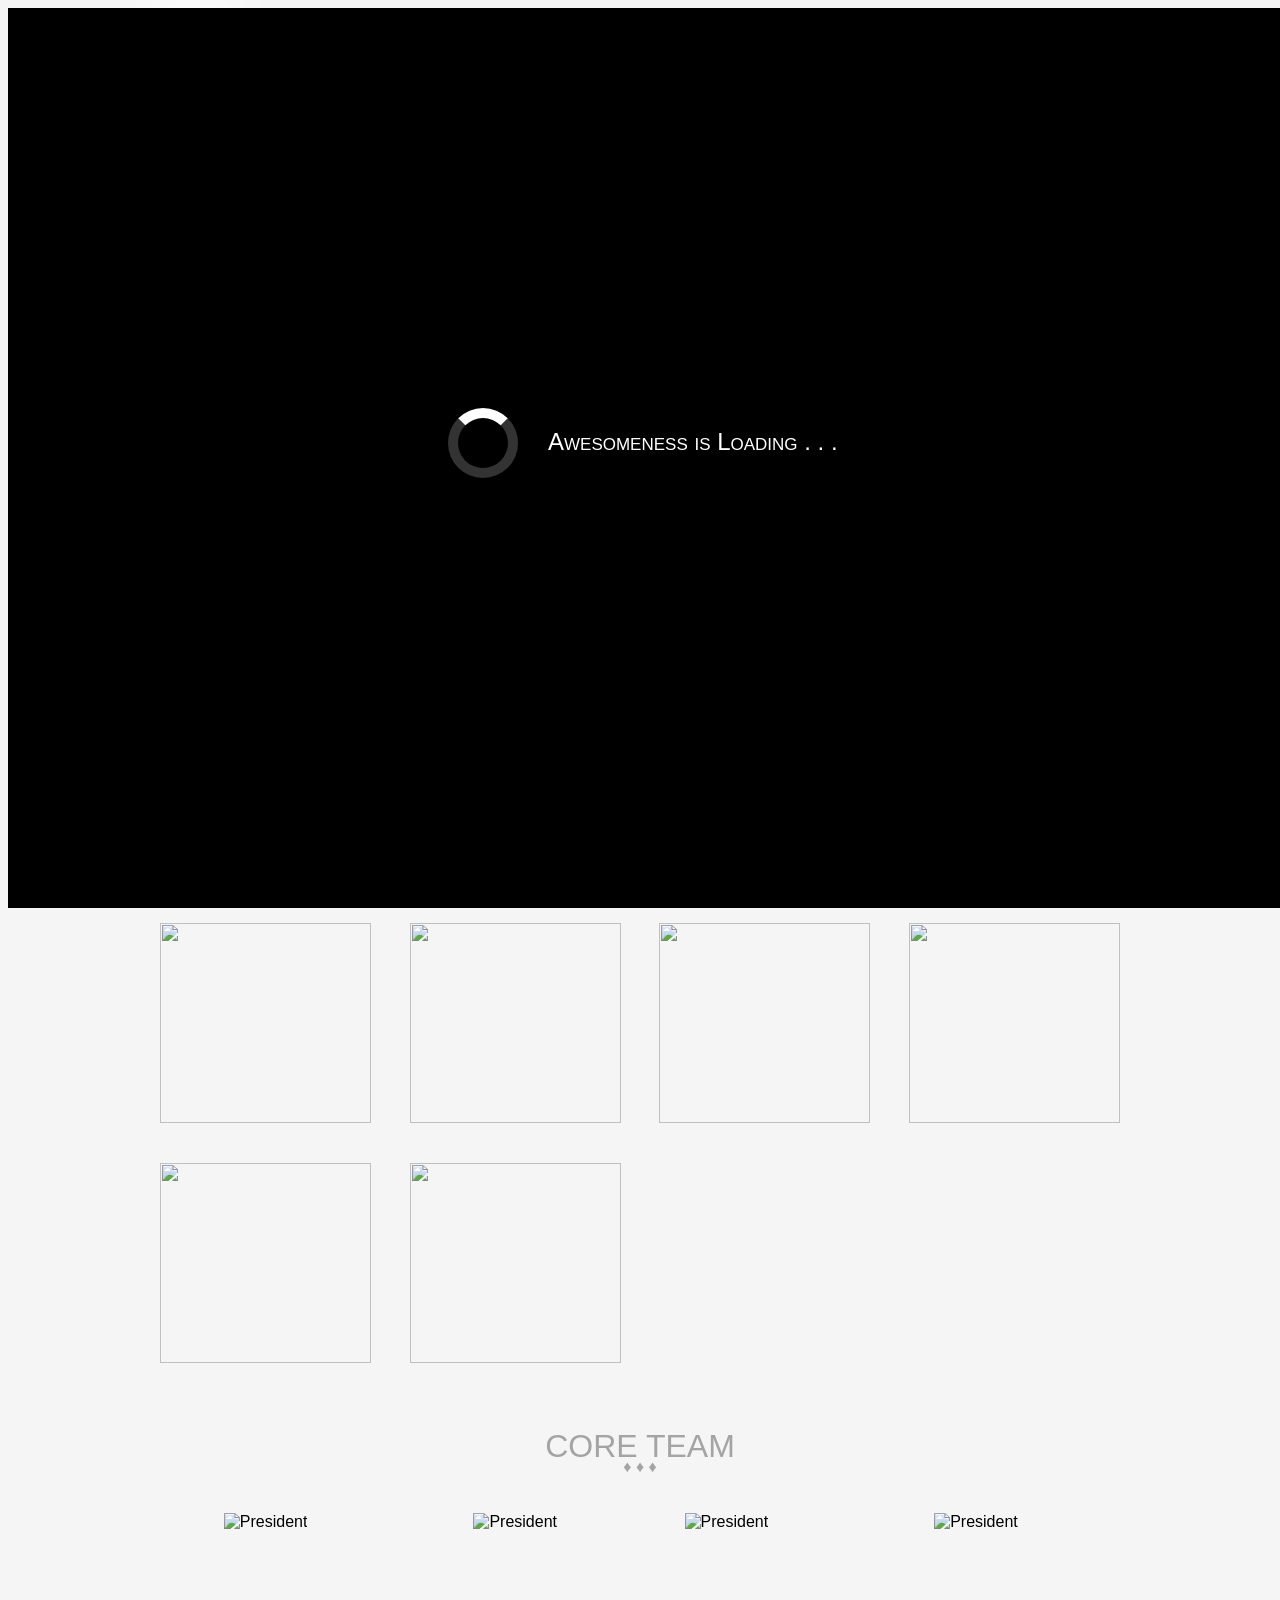
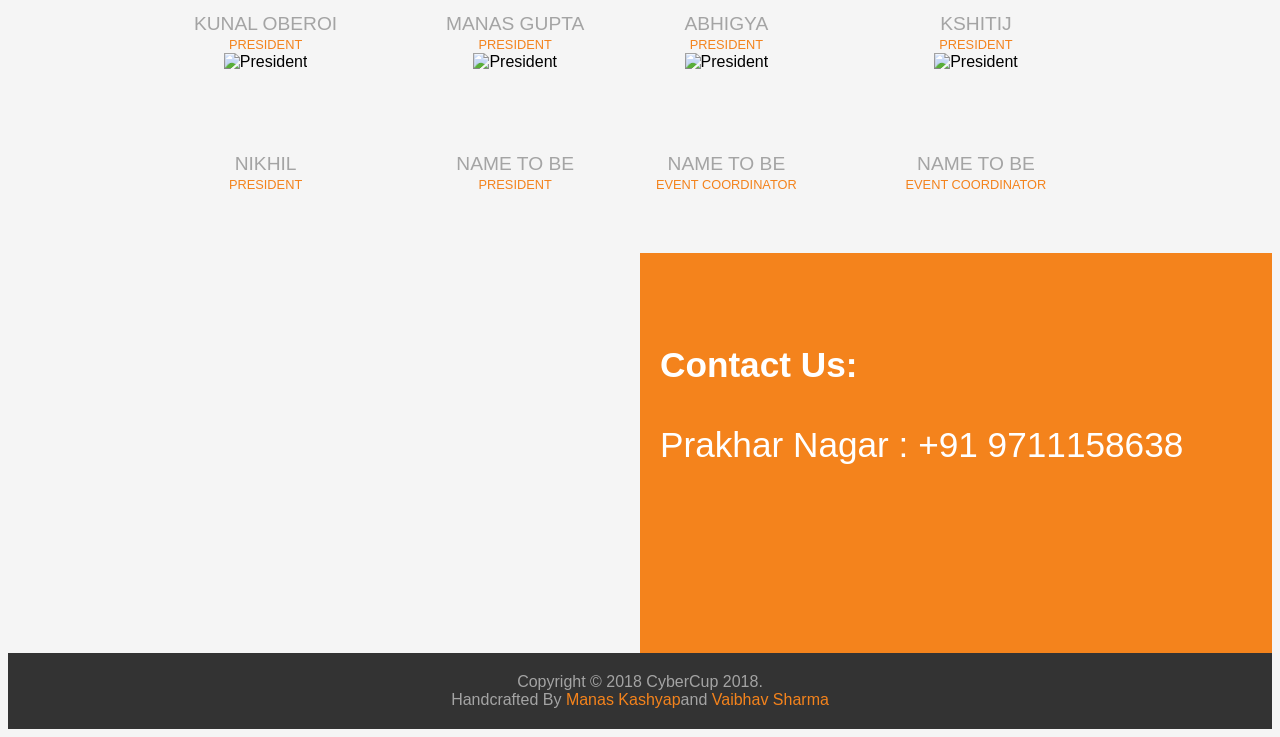
==== commit 3d709492: "Update: Removed About and Sponsors Made About and sponsors comments" ====
--- a/index.html
+++ b/index.html
@@ -92,7 +92,7 @@
         <!-- Add your site or application content here -->
         <div id="loading-screen">
           <div class="loader-box"><div class="loading"></div><div class="loader-message">Awesomeness is Loading . . .</div></div>
-        </div>
+        </div> 
 
         <script type="text/javascript">
           window.onbeforeunload = function(){
@@ -139,7 +139,7 @@
             </div>
           </div>
         </div>
-
+<!--
         <div name="About" class="about-container" >
           <div class="section-title">About<p>&diams;&nbsp;&diams;&nbsp;&diams;</p></div>
           <div class="about-para">
@@ -166,13 +166,13 @@
             </div>
           </div>
 
-        </div>
+        </div>  -->
 
        
         <div name="Events" class="event-container">
-           <div class="black-overlay"><br>
+           <br>
             <div class="container">
-              <div class="section-title member-detail ">Events<p>&diams;&nbsp;&diams;&nbsp;&diams;</p><br></div>
+              <div class="section-title  ">Events<p>&diams;&nbsp;&diams;&nbsp;&diams;</p><br></div>
               <div class="row event_row">
                 <div class="three columns event_column event-list-1">
                   <a href="event1.html" target="_blank"><img src="img/e1.jpg" width="100%" /></a>
@@ -202,20 +202,20 @@
                 </div>
                
               </div></div>
-            </div>
-
-          </div>
-
+           
+
+          </div>
+<!--
           <div name="Sponsors" class="sponsor-container">
-            <br>
-              <div class="section-title ">Our Sponsors<p>&diams;&nbsp;&diams;&nbsp;&diams;</p></div>
+            <div class="black-overlay"><br>
+              <div class="section-title member-detail">Our Sponsors<p>&diams;&nbsp;&diams;&nbsp;&diams;</p></div>
               <div class="sponsor-info"> <span style="color:#F4831C"></span><br><br><br><a class="reg-button"></a><br><br><br></div>
-            </div>
+            </div></div> -->
           
           <div name="Team" class="team-container">
             <div class="black-overlay">
-              <div class="section-title member-detail">Core Team<p>&diams;&nbsp;&diams;&nbsp;&diams;</p></div>
-              <div class="container">
+              <div class="section-title member-detail ">Core Team<p>&diams;&nbsp;&diams;&nbsp;&diams;</p></div>
+              <div class="container  ">
                 <div class="row">
                   <div class="add">
                     <div class="three columns"><div class="member-photo"><img src="img/1.jpg" alt="President" width="100%" /></div><span class="member-name"><a target="_blank" href="">Kunal Oberoi</a></span><br><span class="member-post">President</span></div>
@@ -225,7 +225,7 @@
                     <div class="three columns"><div class="member-photo"><img src="img/3.jpg" alt="President" width="100%" /></div><span class="member-name"><a target="_blank" href="">Abhigya</a></span><br><span class="member-post">President</span></div>
                     <div class="three columns"><div class="member-photo"><img src="img/4.jpg" alt="President" width="100%"  /></div><span class="member-name"><a target="_blank" href="">Kshitij</a></span><br><span class="member-post">President</span></div>
                   </div>
-                </div>
+                
   
                 <div class="row">
                   <div class="add">
@@ -242,16 +242,16 @@
   
               </div>
             </div>
-          </div>
+          </div></div>
   
          <div name="Map" class="ssn-map">
 		  <!-- New Edit -->
-              <div style="background:#F4831C; float: right; align: right; height: 100%; width:50%;">
+              <div name="contact-us" style="background:#F4831C; float: right; align: right; height: 100%; width:50%;">
                 <b><br><br><br><br><div style="color: white; padding: 20px; float: center; align: center; display: block; font-size: 2.2em">Contact Us:</b><br><br>
                 Prakhar Nagar  : +91 9711158638<br></div>
               </div>
             
-            <div class="mapouter"><div class="gmap_canvas"><iframe width="100%" height="500" id="gmap_canvas" src="https://maps.google.com/maps?q=Amity%20University%20%2C%20Noida&t=&z=13&ie=UTF8&iwloc=&output=embed" frameborder="0" scrolling="no" marginheight="0" marginwidth="0" width="50%" height="300"></iframe><a href="https://www.pureblack.de"></a></div><style>.mapouter{text-align:right; float: left; height:100%;width:50%;}.gmap_canvas {overflow:hidden;background:none!important;height:390px;width:100%;}</style></div>
+            <div class="mapouter"><div class="gmap_canvas"><iframe width="100%" height="500" id="gmap_canvas" src="https://maps.google.com/maps?q=Amity%20University%20%2C%20Noida&t=&z=13&ie=UTF8&iwloc=&output=embed" frameborder="0" scrolling="no" marginheight="0" marginwidth="0" width="50%" height="300"></iframe><a href="https://www.pureblack.de"></a></div><style>.mapouter{text-align:right; float: left; height:100%;width:50%;}.gmap_canvas {overflow:hidden;background:none!important;height:100%;width:100%;}</style></div>
             
             
 
@@ -262,7 +262,7 @@
           <footer>
             <div class="foot">
               Copyright &copy; 2018 CyberCup 2018.<br />
-              Handcrafted By <a href="http://about.me/vaibhav11">Vaibhav Sharma </a>and <a href="http://about.me/manaskashyap">Manas Kashyap</a> 
+              Handcrafted By <a href="http://about.me/manaskashyap">Manas Kashyap</a>and <a href="http://about.me/vaibhav11">Vaibhav Sharma </a> 
             </div>
           </footer>
 
--- a/css/style.css
+++ b/css/style.css
@@ -224,18 +224,19 @@
 
 .post-para{
   text-align: right;
-  line-height: 260px;
+  line-height: 120px;
   color: #F4831C ;
   font-size: 3em;
   font-family: 'Exo2.0-Bold',sans-serif;
   display: none;
+  padding-left: 10px;
   padding-right: 55px;
 }
 .post-post-para{
   text-align: center;
   color: #F4831C ;
   font-size: 2.5em;
-  font-family: 'Exo2.0-Bold',sans-serif;
+  font-family: 'Exo2.0',sans-serif;
   display: none;
   padding-right: 55px;
   margin: auto;
@@ -248,7 +249,8 @@
   }
 .sponsor-container{
     height: auto;
-    background:  url("../img/bg_dots_black.png") ;
+    background: #333 url("../img/tech.gif") no-repeat center center fixed;
+  background-size: cover;
     
   }
 
@@ -274,7 +276,7 @@
   .cash-prize{width: 33.3333333333%; box-sizing: border-box; float: right;}
   .num-event span, .cash-prize span, .event-date span{color: #F4831C; font-size: 3em;}
 
-  .team-container, .register-container{ width: 100%; height: auto; background: #333 url("../img/tech.gif") no-repeat center center fixed; background-size: cover;}
+  .team-container, .register-container{ width: 100%; height: auto; background:  url("../img/bg_dots_black.png") ;}
   .black-overlay{ width: 100%; height: 100%; background: url("../img/black-pattern.png");}
   .member-detail{  font-family: "Exo2.0-Bold",sans-serif; color: #a4a4a4; padding: 25px 0;}
   .member-photo{height: 100px; width: 100px; margin: 0 auto;}
@@ -282,7 +284,9 @@
   .member-name{font-size: 1.2em; color: #a4a4a4; text-transform: uppercase;}
   .member-post{color: #F4831C; text-transform: uppercase; font-size: 0.8em;}
   .container{text-align: center; padding-bottom: 20px !important;}
-
+  /* New Element, not disturbing the old element */
+.member-namex a{text-decoration: none; color: #212121;}
+  .member-namex{font-size: 1.2em; color: #212121; text-transform: uppercase;}
 
   .register-info{width: 80%; text-align: center; font-size: 1em; color: #a4a4a4; text-transform: uppercase; margin: 0 auto; padding: 30px 0;}
   .reg-button{text-decoration: none; padding: 10px; background: #F4831C; color: #f5f5f5; font-size: 1.2em; font-family: "Exo2.0-Thin",sans-serif;}
@@ -344,7 +348,7 @@
   padding: 10px 35px;
   box-sizing: border-box;
   /*position: relative;*/
-  float: left;
+  float: right;
   /*right:90%;*/
   /*opacity:0.8;*/
   background:#Fff;
@@ -413,6 +417,7 @@
   font-variant: small-caps;
   font-size: 3em;
   line-height: 57px;
+  margin-right= -10px;
 }
 .button{
   width:100%;
@@ -520,8 +525,7 @@
 
 /* NOTE: EVENT GRID CSS BEGINS */
 .event-container{
-	background: #333 url("../img/tech.gif") no-repeat center center fixed;
-  background-size: cover;}
+	background:  url("../img/bg_dots_black.png") ;}
 .event_column{
   height:200px;
   cursor: pointer;
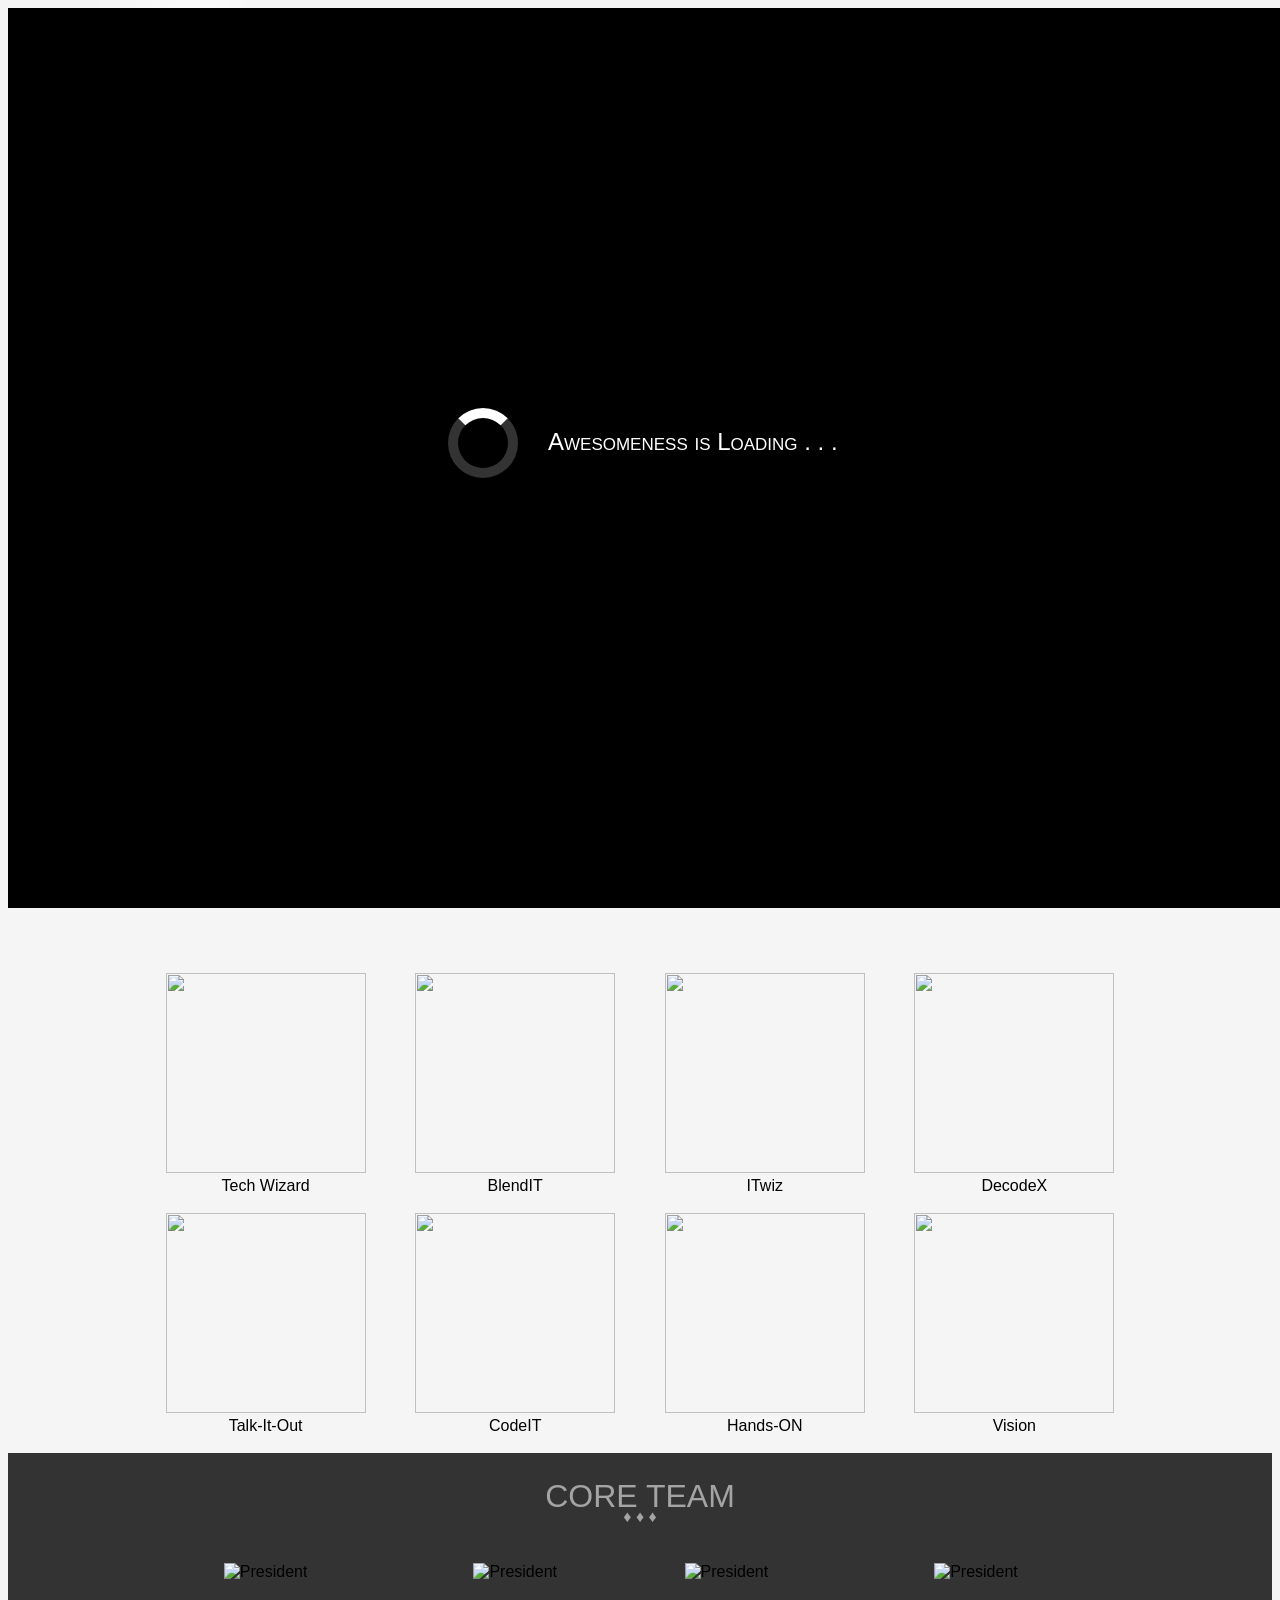
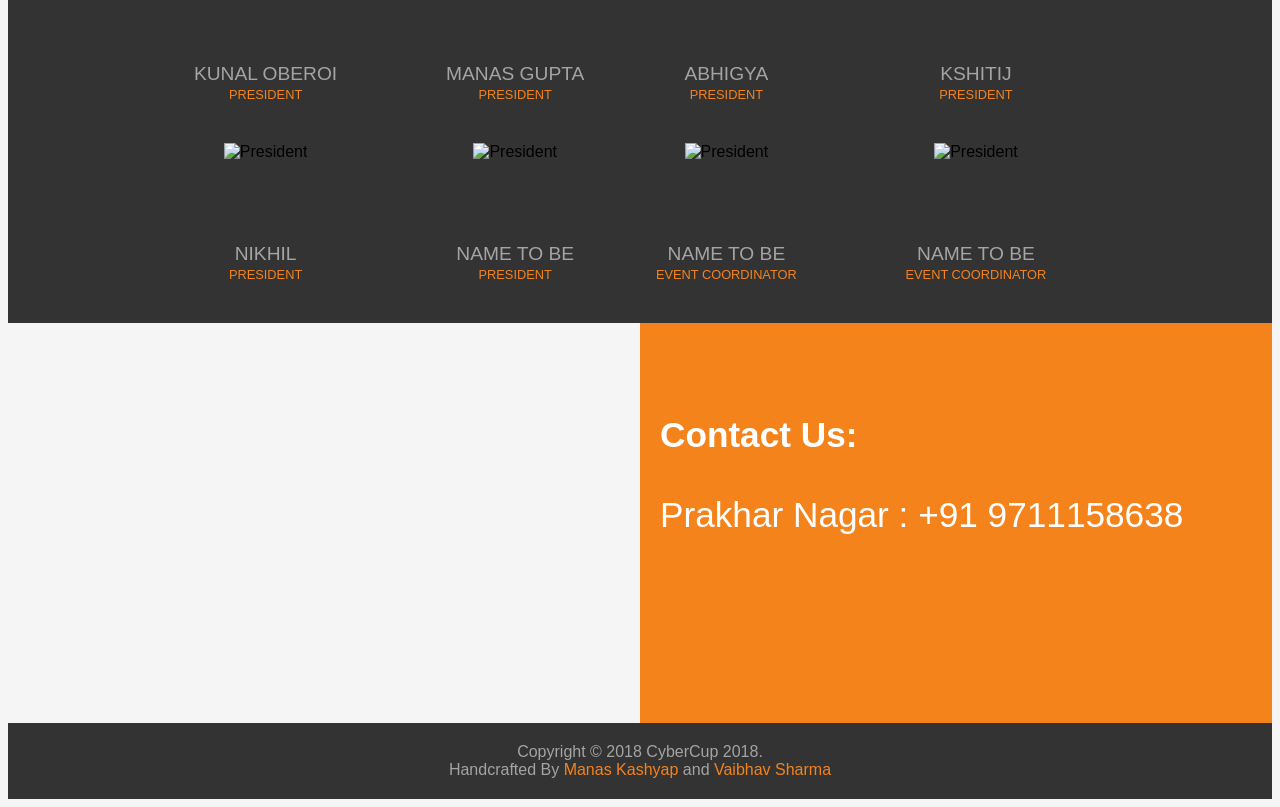
==== commit 3e76563f: "Update" ====
--- a/index.html
+++ b/index.html
@@ -17,7 +17,8 @@
           html, body{
             overflow-y: hidden;
           }
-          .sponsor-container {
+         
+           .sponsor-container {
             overflow: hidden;
           }
           .scroll-down {
@@ -92,7 +93,7 @@
         <!-- Add your site or application content here -->
         <div id="loading-screen">
           <div class="loader-box"><div class="loading"></div><div class="loader-message">Awesomeness is Loading . . .</div></div>
-        </div> 
+        </div>
 
         <script type="text/javascript">
           window.onbeforeunload = function(){
@@ -114,10 +115,18 @@
             <div class="nav-box">
               <ul class="nav">
                 <li><a href="#Home">Home</a></li>
-                <li><a href="#About">About</a></li>
+                <li><div class="navx"><a>About</a>
+				<div class="dropdown-content">
+      <a href="#">About CyberCup</a>
+      <a href="#">Our Motto</a>
+    </div></div></li>
                 <li><a href="#Events">Events</a></li>
                 <!--<li><a href="#Register">Register</a></li> -->
-                <li><a href="#Sponsors">Sponsors</a></li> 
+                <li><div class="navx"><a>Sponsors</a>
+				<div class="dropdown-content">
+      <a href="#">Present Sponsors</a>
+      <a href="#">Previous Partners</a>
+    </div></div></li> 
                 <li><a href="#Team">Team</a></li>
                 <li><a href="#Partner">Previous Partners</a></li>
                 <li><a href="#contact-us">contact-us</a></li>
@@ -140,13 +149,13 @@
           </div>
         </div>
 <!--
-        <div name="About" class="about-container" >
-          <div class="section-title">About<p>&diams;&nbsp;&diams;&nbsp;&diams;</p></div>
+        <div name="glimpse" class="about-container" >
+          <div class="section-title">CYBER CUP<p>&diams;&nbsp;&diams;&nbsp;&diams;</p></div>
           <div class="about-para">
-                <p><span>CyberCup</span> An event initiated by technical clubs of Amity School Of Engineering and Technology at Amity University, Noida
+          <!--      <p><span>CyberCup</span> An event initiated by technical clubs of Amity School Of Engineering and Technology at Amity University, Noida
                    .<br><span>aims at providing all the computer lovers a platform to showcase their talent and brush up their skills. Being driven by the thought that theoretical knowledge can make a future but the overall development can make a fortune, we’re hosting a series of contests where students of varied interests can participate.</span>
                   <br> There are chain of technical and non-technical events which will not only enhance the knowledge of the students but will also add up as an indelible memory in their hearts. There will also be various surprising and fun programs in between the events so that you enjoy each and every second being with us.
-                  </p>
+                  </p> 
           </div> 
 
           <div class="main-logo-container">
@@ -156,66 +165,74 @@
           </div>
           <div class="para-detail-container">
             <div class="num-event">
-                <span>six</span><br>events
+                <span>eight</span><br>events
             </div>
             <div class="event-date">
-                <span>10-11 October, 2018</span><br>event date
+                <span>50+</span><br>COLLEGES
             </div>
             <div class="cash-prize">
-                <span>&#x20B9; 50k worth gift</span><br>prize
-            </div>
-          </div>
-
-        </div>  -->
+                <span>&#x20B9; 1 lacs </span><br>Worth prizes to be won
+            </div>
+          </div>
+
+        </div> -->
 
        
         <div name="Events" class="event-container">
            <br>
             <div class="container">
-              <div class="section-title  ">Events<p>&diams;&nbsp;&diams;&nbsp;&diams;</p><br></div>
+              <div class="section-title member-detail ">Events<p>&diams;&nbsp;&diams;&nbsp;&diams;</p><br></div>
               <div class="row event_row">
                 <div class="three columns event_column event-list-1">
-                  <a href="event1.html" target="_blank"><img src="img/e1.jpg" width="100%" /></a>
+                  <a href="event1.html" target="_blank"><img src="logos/techwizard.png" height=200px width=200px /></a>Tech Wizard
                   <div class="eventhover"><div class="plus"></div></div>
                 </div>
                 <div class="three columns event_column event-list-2">
-                  <a href="event2.html" target="_blank"><img src="img/e2.jpg" width="100%" /></a>
+                  <a href="event2.html" target="_blank"><img src="logos/blendit.png" height=200px width=200px /></a>BlendIT
                   <div class="eventhover"><div class="plus"></div></div>
                 </div>
                 <div class="three columns event_column event-list-3">
-                  <a href="event3.html" target="_blank"><img src="img/e3.jpg" width="100%" /></a>
+                  <a href="event3.html" target="_blank"><img src="logos/itwiz.png"  height=200px width=200px/></a>ITwiz
                   <div class="eventhover"><div class="plus"></div></div>
                 </div>
                 <div class="three columns event_column event-list-4">
-                  <a href="event4.html" target="_blank"><img src="img/e4.jpg" width="100%" /></a>
+                  <a href="event4.html" target="_blank"><img src="logos/decodex.png"  height=200px width=200px /></a>DecodeX
                   <div class="eventhover"><div class="plus"></div></div>
                 </div>
               </div>
               <div class="row event_row">
                 <div class="three columns event_column event-list-5">
-                  <a href="event5.html" target="_blank"><img src="img/e5.jpg" width="100%" /></a>
+                  <a href="event5.html" target="_blank"><img src="logos/talkitout.png" height=200px width=200px /></a>Talk-It-Out
                   <div class="eventhover"><div class="plus"></div></div>
                 </div>
                 <div class="three columns event_column event-list-6">
-                  <a href="event6.html" target="_blank"><img src="img/e6.jpg" width="100%" /></a>
+                  <a href="event6.html" target="_blank"><img src="logos/codeit.png" height=200px width=200px /></a>CodeIT
+                  <div class="eventhover"><div class="plus"></div></div>
+                </div>
+<div class="three columns event_column event-list-7">
+                  <a href="event7.html" target="_blank"><img src="logos/handson.png" height=200px width=200px /></a>Hands-ON
+                  <div class="eventhover"><div class="plus"></div></div>
+                </div>
+                <div class="three columns event_column event-list-8">
+                 <a href="event8.html" target="_blank"><img src="logos/vision.png" height=200px width=200px /></a>Vision
                   <div class="eventhover"><div class="plus"></div></div>
                 </div>
                
               </div></div>
-           
-
-          </div>
-<!--
-          <div name="Sponsors" class="sponsor-container">
-            <div class="black-overlay"><br>
-              <div class="section-title member-detail">Our Sponsors<p>&diams;&nbsp;&diams;&nbsp;&diams;</p></div>
+            </div>
+
+          </div>
+
+        <!--  <div name="Sponsors" class="sponsor-container">
+            <br>
+              <div class="section-title ">Our Sponsors<p>&diams;&nbsp;&diams;&nbsp;&diams;</p></div>
               <div class="sponsor-info"> <span style="color:#F4831C"></span><br><br><br><a class="reg-button"></a><br><br><br></div>
-            </div></div> -->
+            </div> -->
           
           <div name="Team" class="team-container">
             <div class="black-overlay">
-              <div class="section-title member-detail ">Core Team<p>&diams;&nbsp;&diams;&nbsp;&diams;</p></div>
-              <div class="container  ">
+              <div class="section-title member-detail">Core Team<p>&diams;&nbsp;&diams;&nbsp;&diams;</p></div>
+              <div class="container">
                 <div class="row">
                   <div class="add">
                     <div class="three columns"><div class="member-photo"><img src="img/1.jpg" alt="President" width="100%" /></div><span class="member-name"><a target="_blank" href="">Kunal Oberoi</a></span><br><span class="member-post">President</span></div>
@@ -225,7 +242,7 @@
                     <div class="three columns"><div class="member-photo"><img src="img/3.jpg" alt="President" width="100%" /></div><span class="member-name"><a target="_blank" href="">Abhigya</a></span><br><span class="member-post">President</span></div>
                     <div class="three columns"><div class="member-photo"><img src="img/4.jpg" alt="President" width="100%"  /></div><span class="member-name"><a target="_blank" href="">Kshitij</a></span><br><span class="member-post">President</span></div>
                   </div>
-                
+                </div>
   
                 <div class="row">
                   <div class="add">
@@ -242,7 +259,7 @@
   
               </div>
             </div>
-          </div></div>
+          </div>
   
          <div name="Map" class="ssn-map">
 		  <!-- New Edit -->
@@ -262,7 +279,7 @@
           <footer>
             <div class="foot">
               Copyright &copy; 2018 CyberCup 2018.<br />
-              Handcrafted By <a href="http://about.me/manaskashyap">Manas Kashyap</a>and <a href="http://about.me/vaibhav11">Vaibhav Sharma </a> 
+              Handcrafted By <a href="http://about.me/manaskashyap">Manas Kashyap </a>and <a href="http://about.me/vaibhav11">Vaibhav Sharma </a> 
             </div>
           </footer>
 
--- a/css/style.css
+++ b/css/style.css
@@ -276,7 +276,8 @@
   .cash-prize{width: 33.3333333333%; box-sizing: border-box; float: right;}
   .num-event span, .cash-prize span, .event-date span{color: #F4831C; font-size: 3em;}
 
-  .team-container, .register-container{ width: 100%; height: auto; background:  url("../img/bg_dots_black.png") ;}
+  .team-container, .register-container{ width: 100%; height: auto;  background: #333 url("../img/tech.gif") no-repeat center center fixed;
+  background-size: cover;}
   .black-overlay{ width: 100%; height: 100%; background: url("../img/black-pattern.png");}
   .member-detail{  font-family: "Exo2.0-Bold",sans-serif; color: #a4a4a4; padding: 25px 0;}
   .member-photo{height: 100px; width: 100px; margin: 0 auto;}
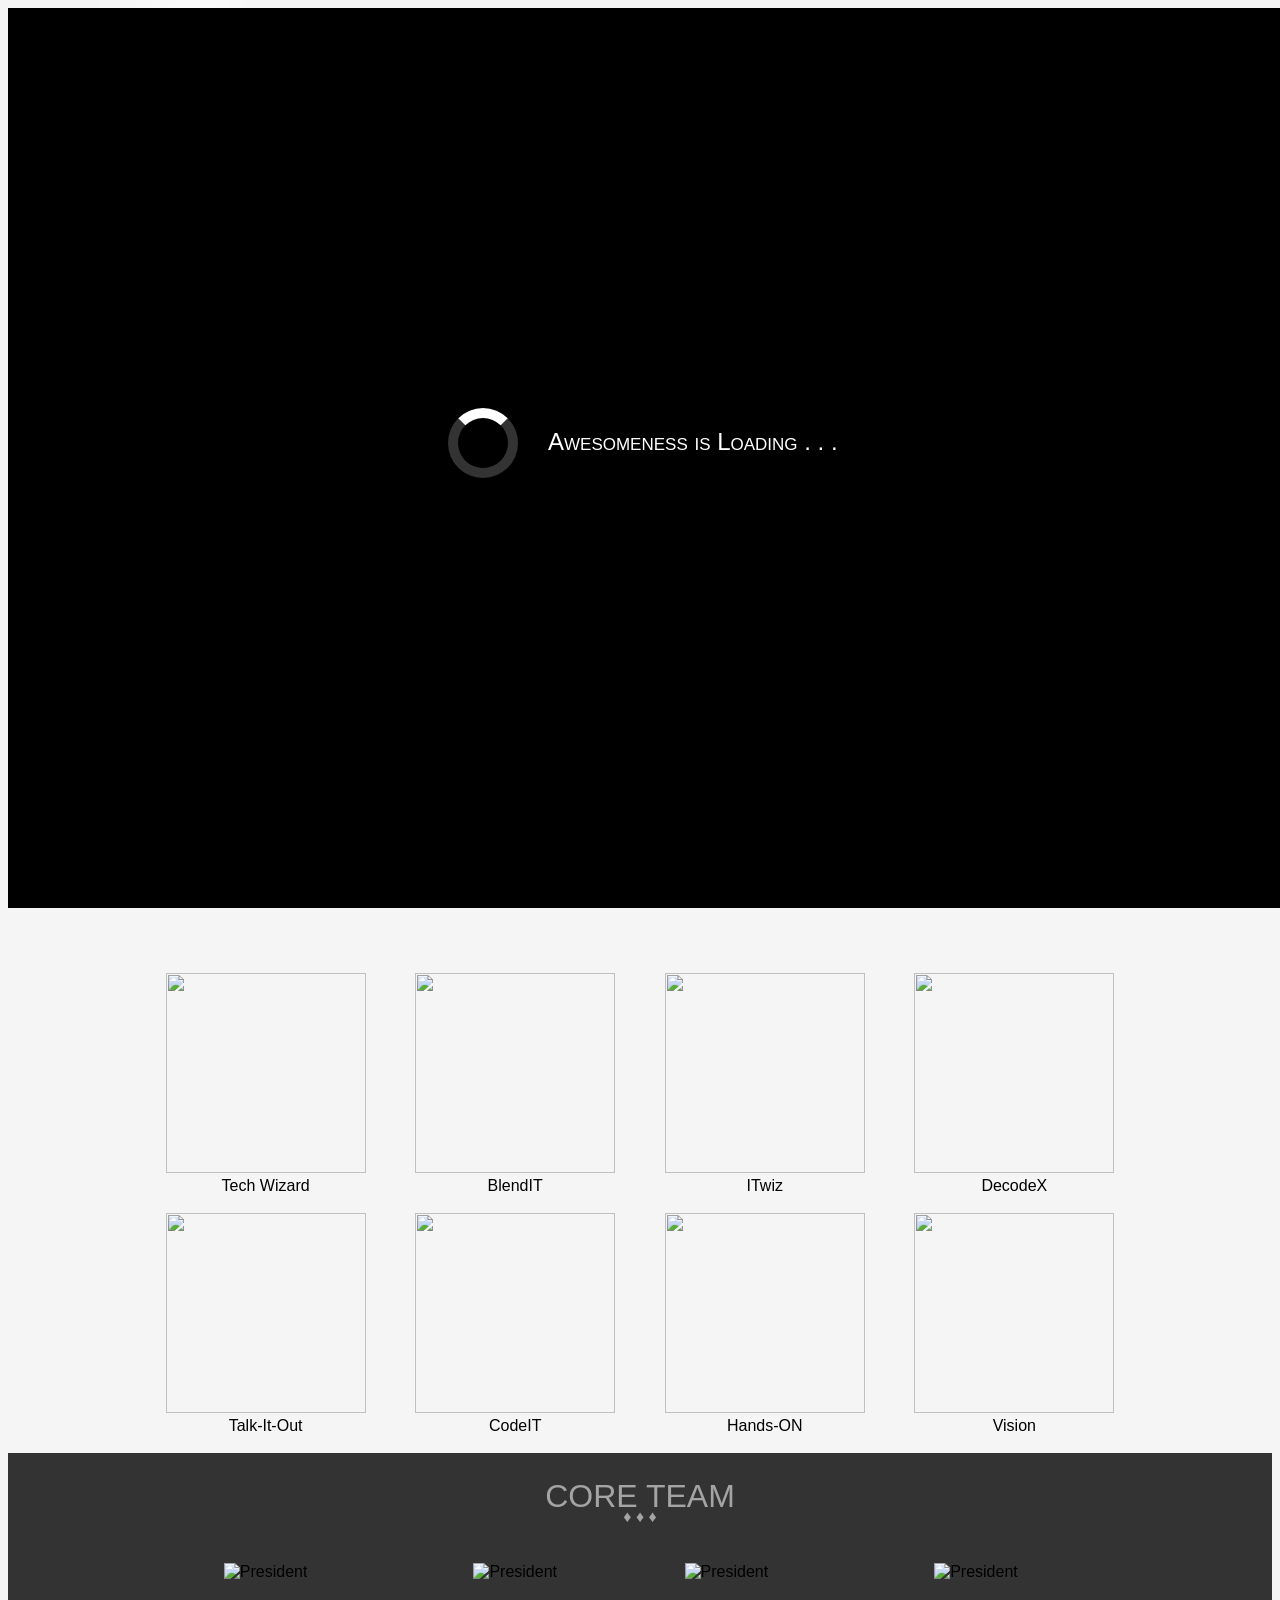
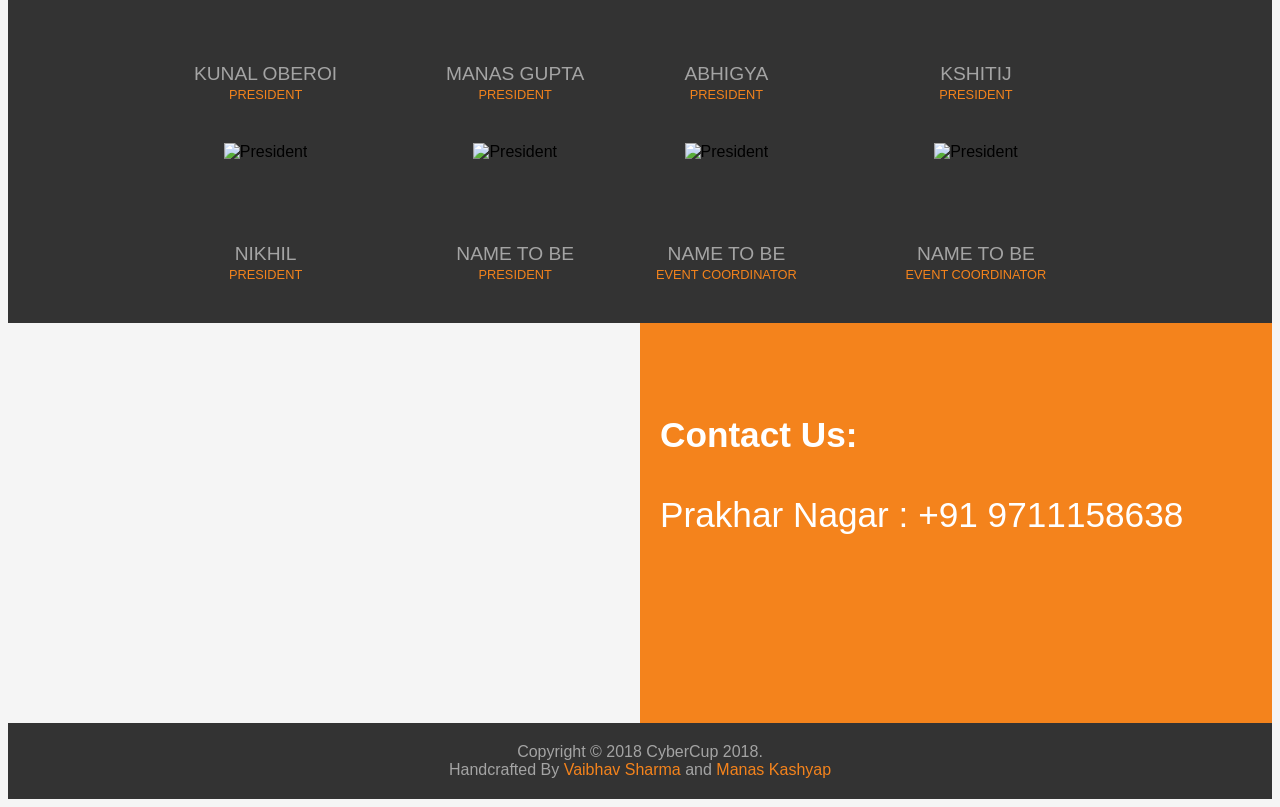
==== commit eb310ff7: "Update: Directly to desired section on clicking in nav bar" ====
--- a/index.html
+++ b/index.html
@@ -1,154 +1,199 @@
 <!doctype html>
 <html class="no-js" lang="">
-    <head>
-        <meta charset="utf-8">
-        <meta http-equiv="x-ua-compatible" content="ie=edge,chrome=1">
-        <title>CyberCup | 2018</title>
-        <meta name="description" content="">
+
+<head>
+  <meta charset="utf-8">
+  <meta http-equiv="x-ua-compatible" content="ie=edge,chrome=1">
+  <title>CyberCup | 2018</title>
+  <meta name="description" content="">
   <!--      <meta name="viewport" content="width=device-width, initial-scale=1, user-scalable=no"> -->
-        <meta name="viewport" content="width=device-width, initial-scale=1" /> 
-        <meta name="theme-color" content="#333333">
-        <meta name="mobile-web-app-capable" content="yes">
-        <link rel="apple-touch-icon" href="img/plogo2k15.png">
-        <link rel="shortcut icon" href="img/plogo2k15.png" type="image/x-icon" />
-        <!-- Place favicon.ico in the root directory -->
-
-        <style media="screen">
-          html, body{
-            overflow-y: hidden;
-          }
-         
-           .sponsor-container {
-            overflow: hidden;
-          }
-          .scroll-down {
-            z-index: 10;
-          }
-          #loading-screen{
-            background-color: #000000;
-            background-image: url('img/front2.gif');
-background-size: cover;
-            float: left;
-            position: absolute;
-            z-index: 25;
-          }
-          .loader-box{
-            width: 500px;
-            height: auto;
-            margin: auto auto;
-            position:absolute;
-             left:50%;
-             top:50%;
-             margin-left:-200px;
-             margin-top:-50px;
-             box-sizing: border-box;
-          }
-          .loader-message{
-            float: right;
-            height: 75px;
-            margin-top: -50px;
-            box-sizing: border-box;
-            text-align: left;
-            width: 80%;
-            color: #fff;
-            font-family: Helvetica, Arial, sans-serif;
-            font-variant: small-caps;
-            font-size: 24px;
-          }
-          .loading {
-            width: 50px;
-            height: 50px;
-            border-radius: 50%;
-            border: solid 10px rgba(255, 255, 255, 0.2);
-            border-top-color: #FFF;
-            animation: spin 1s infinite linear;
-          }
-          @keyframes spin {
-            100% {
-              transform: rotate(360deg);
-            }
-          }
-          @media only screen and (min-width: 320px) and (max-width:549px){
-              .loader-box{margin-left: -240px;}
-              .loading{position: relative; bottom: 80px;
-              left:40%;}
-          }
-        </style>
-<!-- <<<<<<< HEAD -->
-
-        <link rel="stylesheet" href="css/normalize.css" />
-        <link rel="stylesheet" href="css/main.css" />
-        <link rel="stylesheet" href="css/style.css" />
-        <!-- <link rel="stylesheet" href="css/skeleton.css" /> -->
-        <!-- <script src="js/vendor/modernizr-2.8.3.min.js"></script> -->
-
-<!-- ======= -->
-<!-- >>>>>>> origin/master -->
-    </head>
-    <body>
-        <!--[if lt IE 8]>
+  <meta name="viewport" content="width=device-width, initial-scale=1" />
+  <meta name="theme-color" content="#333333">
+  <meta name="mobile-web-app-capable" content="yes">
+  <link rel="apple-touch-icon" href="img/plogo2k15.png">
+  <link rel="shortcut icon" href="img/plogo2k15.png" type="image/x-icon" />
+  <!-- Place favicon.ico in the root directory -->
+
+  <style media="screen">
+    html,
+    body {
+      overflow-y: hidden;
+    }
+
+    .sponsor-container {
+      overflow: hidden;
+    }
+
+    .scroll-down {
+      z-index: 10;
+    }
+
+    #loading-screen {
+      background-color: #000000;
+      background-image: url('img/front2.gif');
+      background-size: cover;
+      float: left;
+      position: absolute;
+      z-index: 25;
+    }
+
+    .loader-box {
+      width: 500px;
+      height: auto;
+      margin: auto auto;
+      position: absolute;
+      left: 50%;
+      top: 50%;
+      margin-left: -200px;
+      margin-top: -50px;
+      box-sizing: border-box;
+    }
+
+    .loader-message {
+      float: right;
+      height: 75px;
+      margin-top: -50px;
+      box-sizing: border-box;
+      text-align: left;
+      width: 80%;
+      color: #fff;
+      font-family: Helvetica, Arial, sans-serif;
+      font-variant: small-caps;
+      font-size: 24px;
+    }
+
+    .loading {
+      width: 50px;
+      height: 50px;
+      border-radius: 50%;
+      border: solid 10px rgba(255, 255, 255, 0.2);
+      border-top-color: #FFF;
+      animation: spin 1s infinite linear;
+    }
+
+    @keyframes spin {
+      100% {
+        transform: rotate(360deg);
+      }
+    }
+
+    @media only screen and (min-width: 320px) and (max-width:549px) {
+      .loader-box {
+        margin-left: -240px;
+      }
+      .loading {
+        position: relative;
+        bottom: 80px;
+        left: 40%;
+      }
+    }
+  </style>
+  <!-- <<<<<<< HEAD -->
+
+  <link rel="stylesheet" href="css/normalize.css" />
+  <link rel="stylesheet" href="css/main.css" />
+  <link rel="stylesheet" href="css/style.css" />
+  <!-- <link rel="stylesheet" href="css/skeleton.css" /> -->
+  <!-- <script src="js/vendor/modernizr-2.8.3.min.js"></script> -->
+
+  <!-- ======= -->
+  <!-- >>>>>>> origin/master -->
+</head>
+
+<body>
+  <!--[if lt IE 8]>
             <p class="browserupgrade">You are using an <strong>outdated</strong> browser. Please <a href="http://browsehappy.com/">upgrade your browser</a> to improve your experience.</p>
         <![endif]-->
 
-        <!-- Add your site or application content here -->
-        <div id="loading-screen">
-          <div class="loader-box"><div class="loading"></div><div class="loader-message">Awesomeness is Loading . . .</div></div>
-        </div>
-
-        <script type="text/javascript">
-          window.onbeforeunload = function(){
-            window.scrollTo(0,0);
-          }
-          var w = Math.max(document.documentElement.clientWidth, window.innerWidth || 0);
-          var h = Math.max(document.documentElement.clientHeight, window.innerHeight || 0);
-          document.getElementById('loading-screen').setAttribute("style","width:100%; height:100%;");
-          document.getElementById('loading-screen').style.width='100%';
-          document.getElementById('loading-screen').style.height='100%';
-        </script>
-
-        <div class="scroll-down"><img src="img/scroll-down.png" alt="scroll down" width="100%"/></div>
-
-        <header class="top-bar ">
-          <div class="wrap960">
-            <div class="logo-box"><div class="logo"><a href="index.html"><p>CyberCup</p></a></div></div>
-            <div class="menu-button"> </div>
-            <div class="nav-box">
-              <ul class="nav">
-                <li><a href="#Home">Home</a></li>
-                <li><div class="navx"><a>About</a>
-				<div class="dropdown-content">
-      <a href="#">About CyberCup</a>
-      <a href="#">Our Motto</a>
-    </div></div></li>
-                <li><a href="#Events">Events</a></li>
-                <!--<li><a href="#Register">Register</a></li> -->
-                <li><div class="navx"><a>Sponsors</a>
-				<div class="dropdown-content">
-      <a href="#">Present Sponsors</a>
-      <a href="#">Previous Partners</a>
-    </div></div></li> 
-                <li><a href="#Team">Team</a></li>
-                <li><a href="#Partner">Previous Partners</a></li>
-                <li><a href="#contact-us">contact-us</a></li>
-                
-              
-              </ul>
-            </div>
-          </div>
-        </header>
-
-        <div name="Home" class="home-slide">
-          <div class="overlay-pattern">
-            <div class="para-slide">
-              <div class="pre-para invisible">Lets</div>
-                <div class="para">CYBER </div><div class="digm">digm</div>
-                <br>
-                <div class="post-para">&nbsp;&nbsp;2018</div>
-                <div class="post-post-para">&nbsp;10<sup style="text-transform: lowercase;">th</sup>-11<sup style="text-transform: lowercase;">th</sup>&nbsp;October</div>
-            </div>
-          </div>
-        </div>
-<!--
+  <!-- Add your site or application content here -->
+  <div id="loading-screen">
+    <div class="loader-box">
+      <div class="loading"></div>
+      <div class="loader-message">Awesomeness is Loading . . .</div>
+    </div>
+  </div>
+
+  <script type="text/javascript">
+    window.onbeforeunload = function () {
+      window.scrollTo(0, 0);
+    }
+    var w = Math.max(document.documentElement.clientWidth, window.innerWidth || 0);
+    var h = Math.max(document.documentElement.clientHeight, window.innerHeight || 0);
+    document.getElementById('loading-screen').setAttribute("style", "width:100%; height:100%;");
+    document.getElementById('loading-screen').style.width = '100%';
+    document.getElementById('loading-screen').style.height = '100%';
+  </script>
+
+  <div class="scroll-down">
+    <img src="img/scroll-down.png" alt="scroll down" width="100%" />
+  </div>
+
+  <header class="top-bar ">
+    <div class="wrap960">
+      <div class="logo-box">
+        <div class="logo">
+          <a href="index.html">
+            <p>CyberCup</p>
+          </a>
+        </div>
+      </div>
+      <div class="menu-button"> </div>
+      <div class="nav-box">
+        <ul class="nav">
+          <li>
+            <a href="#Home">Home</a>
+          </li>
+          <li>
+            <div class="navx">
+              <a>About</a>
+              <div class="dropdown-content">
+                <a href="#">About Amity</a>
+                <a href="#">About CyberCup</a>
+                <a href="#">Our Motto</a>
+              </div>
+            </div>
+          </li>
+          <li>
+            <a href="#Events">Events</a>
+          </li>
+          <!--<li><a href="#Register">Register</a></li> -->
+          <li>
+            <div class="navx">
+              <a>Sponsors</a>
+              <div class="dropdown-content">
+                <a href="sponsors.html">Present Sponsors</a>
+                <a href="sponsors.html">Previous Partners</a>
+              </div>
+            </div>
+          </li>
+          <li>
+            <a href="#Team">Team</a>
+          </li>
+          <li>
+            <a href="#contact-us">contact-us</a>
+          </li>
+
+
+        </ul>
+      </div>
+    </div>
+  </header>
+
+  <div name="Home" class="home-slide">
+    <div class="overlay-pattern">
+      <div class="para-slide">
+        <div class="pre-para invisible">Lets</div>
+        <div class="para">CYBER </div>
+        <div class="digm">digm</div>
+        <br>
+        <div class="post-para">&nbsp;&nbsp;2018</div>
+        <div class="post-post-para">&nbsp;10
+          <sup style="text-transform: lowercase;">th</sup>-11
+          <sup style="text-transform: lowercase;">th</sup>&nbsp;October</div>
+      </div>
+    </div>
+  </div>
+  <!--
         <div name="glimpse" class="about-container" >
           <div class="section-title">CYBER CUP<p>&diams;&nbsp;&diams;&nbsp;&diams;</p></div>
           <div class="about-para">
@@ -177,119 +222,260 @@
 
         </div> -->
 
-       
-        <div name="Events" class="event-container">
-           <br>
-            <div class="container">
-              <div class="section-title member-detail ">Events<p>&diams;&nbsp;&diams;&nbsp;&diams;</p><br></div>
-              <div class="row event_row">
-                <div class="three columns event_column event-list-1">
-                  <a href="event1.html" target="_blank"><img src="logos/techwizard.png" height=200px width=200px /></a>Tech Wizard
-                  <div class="eventhover"><div class="plus"></div></div>
-                </div>
-                <div class="three columns event_column event-list-2">
-                  <a href="event2.html" target="_blank"><img src="logos/blendit.png" height=200px width=200px /></a>BlendIT
-                  <div class="eventhover"><div class="plus"></div></div>
-                </div>
-                <div class="three columns event_column event-list-3">
-                  <a href="event3.html" target="_blank"><img src="logos/itwiz.png"  height=200px width=200px/></a>ITwiz
-                  <div class="eventhover"><div class="plus"></div></div>
-                </div>
-                <div class="three columns event_column event-list-4">
-                  <a href="event4.html" target="_blank"><img src="logos/decodex.png"  height=200px width=200px /></a>DecodeX
-                  <div class="eventhover"><div class="plus"></div></div>
-                </div>
-              </div>
-              <div class="row event_row">
-                <div class="three columns event_column event-list-5">
-                  <a href="event5.html" target="_blank"><img src="logos/talkitout.png" height=200px width=200px /></a>Talk-It-Out
-                  <div class="eventhover"><div class="plus"></div></div>
-                </div>
-                <div class="three columns event_column event-list-6">
-                  <a href="event6.html" target="_blank"><img src="logos/codeit.png" height=200px width=200px /></a>CodeIT
-                  <div class="eventhover"><div class="plus"></div></div>
-                </div>
-<div class="three columns event_column event-list-7">
-                  <a href="event7.html" target="_blank"><img src="logos/handson.png" height=200px width=200px /></a>Hands-ON
-                  <div class="eventhover"><div class="plus"></div></div>
-                </div>
-                <div class="three columns event_column event-list-8">
-                 <a href="event8.html" target="_blank"><img src="logos/vision.png" height=200px width=200px /></a>Vision
-                  <div class="eventhover"><div class="plus"></div></div>
-                </div>
-               
-              </div></div>
-            </div>
-
-          </div>
-
-        <!--  <div name="Sponsors" class="sponsor-container">
+
+  <div id="Events" class="event-container">
+    <br>
+    <div class="container">
+      <div class="section-title member-detail ">Events
+        <p>&diams;&nbsp;&diams;&nbsp;&diams;</p>
+        <br>
+      </div>
+      <div class="row event_row">
+        <div class="three columns event_column event-list-1">
+          <a href="event1.html" target="_blank">
+            <img src="logos/techwizard.png" height=200px width=200px />
+          </a>Tech Wizard
+          <div class="eventhover">
+            <div class="plus"></div>
+          </div>
+        </div>
+        <div class="three columns event_column event-list-2">
+          <a href="event2.html" target="_blank">
+            <img src="logos/blendit.png" height=200px width=200px />
+          </a>BlendIT
+          <div class="eventhover">
+            <div class="plus"></div>
+          </div>
+        </div>
+        <div class="three columns event_column event-list-3">
+          <a href="event3.html" target="_blank">
+            <img src="logos/itwiz.png" height=200px width=200px/>
+          </a>ITwiz
+          <div class="eventhover">
+            <div class="plus"></div>
+          </div>
+        </div>
+        <div class="three columns event_column event-list-4">
+          <a href="event4.html" target="_blank">
+            <img src="logos/decodex.png" height=200px width=200px />
+          </a>DecodeX
+          <div class="eventhover">
+            <div class="plus"></div>
+          </div>
+        </div>
+      </div>
+      <div class="row event_row">
+        <div class="three columns event_column event-list-5">
+          <a href="event5.html" target="_blank">
+            <img src="logos/talkitout.png" height=200px width=200px />
+          </a>Talk-It-Out
+          <div class="eventhover">
+            <div class="plus"></div>
+          </div>
+        </div>
+        <div class="three columns event_column event-list-6">
+          <a href="event6.html" target="_blank">
+            <img src="logos/codeit.png" height=200px width=200px />
+          </a>CodeIT
+          <div class="eventhover">
+            <div class="plus"></div>
+          </div>
+        </div>
+        <div class="three columns event_column event-list-7">
+          <a href="event7.html" target="_blank">
+            <img src="logos/handson.png" height=200px width=200px />
+          </a>Hands-ON
+          <div class="eventhover">
+            <div class="plus"></div>
+          </div>
+        </div>
+        <div class="three columns event_column event-list-8">
+          <a href="event8.html" target="_blank">
+            <img src="logos/vision.png" height=200px width=200px />
+          </a>Vision
+          <div class="eventhover">
+            <div class="plus"></div>
+          </div>
+        </div>
+
+      </div>
+    </div>
+  </div>
+
+  </div>
+
+  <!--  <div name="Sponsors" class="sponsor-container">
             <br>
               <div class="section-title ">Our Sponsors<p>&diams;&nbsp;&diams;&nbsp;&diams;</p></div>
               <div class="sponsor-info"> <span style="color:#F4831C"></span><br><br><br><a class="reg-button"></a><br><br><br></div>
             </div> -->
-          
-          <div name="Team" class="team-container">
-            <div class="black-overlay">
-              <div class="section-title member-detail">Core Team<p>&diams;&nbsp;&diams;&nbsp;&diams;</p></div>
-              <div class="container">
-                <div class="row">
-                  <div class="add">
-                    <div class="three columns"><div class="member-photo"><img src="img/1.jpg" alt="President" width="100%" /></div><span class="member-name"><a target="_blank" href="">Kunal Oberoi</a></span><br><span class="member-post">President</span></div>
-                    <div class="three columns"><div class="member-photo"><img src="img/2.jpg" alt="President" width="100%"  /></div><span class="member-name"><a target="_blank" href="">Manas Gupta </a></span><br><span class="member-post">President</span></div>
-                  </div>
-                  <div class="add">
-                    <div class="three columns"><div class="member-photo"><img src="img/3.jpg" alt="President" width="100%" /></div><span class="member-name"><a target="_blank" href="">Abhigya</a></span><br><span class="member-post">President</span></div>
-                    <div class="three columns"><div class="member-photo"><img src="img/4.jpg" alt="President" width="100%"  /></div><span class="member-name"><a target="_blank" href="">Kshitij</a></span><br><span class="member-post">President</span></div>
-                  </div>
-                </div>
-  
-                <div class="row">
-                  <div class="add">
-                    <div class="three columns"><div class="member-photo"><img src="img/5.jpg" alt="President" width="100%" /></div><span class="member-name"><a target="_blank" href="">Nikhil</a></span><br><span class="member-post">President</span></div>
-                    <div class="three columns"><div class="member-photo"><img src="img/6.jpg" alt="President" width="100%" /></div><span class="member-name"><a target="_blank" href="">NAME TO BE </a></span><br><span class="member-post">President</span></div>
-                  </div>
-                  <div class="add">
-                    <div class="three columns"><div class="member-photo"><img src="img/7.jpg" alt="President" width="100%" /></div><span class="member-name"><a target="_blank" href="">NAME TO BE</a></span><br><span class="member-post">Event Coordinator</span></div>
-                    <div class="three columns"><div class="member-photo"><img src="img/8.jpg" alt="President" width="100%" /></div><span class="member-name"><a target="_blank" href="">NAME TO BE </a></span><br><span class="member-post">Event Coordinator</span></div>
-                  </div>
-                </div>
-  
-  
-  
-              </div>
-            </div>
-          </div>
-  
-         <div name="Map" class="ssn-map">
-		  <!-- New Edit -->
-              <div name="contact-us" style="background:#F4831C; float: right; align: right; height: 100%; width:50%;">
-                <b><br><br><br><br><div style="color: white; padding: 20px; float: center; align: center; display: block; font-size: 2.2em">Contact Us:</b><br><br>
-                Prakhar Nagar  : +91 9711158638<br></div>
-              </div>
-            
-            <div class="mapouter"><div class="gmap_canvas"><iframe width="100%" height="500" id="gmap_canvas" src="https://maps.google.com/maps?q=Amity%20University%20%2C%20Noida&t=&z=13&ie=UTF8&iwloc=&output=embed" frameborder="0" scrolling="no" marginheight="0" marginwidth="0" width="50%" height="300"></iframe><a href="https://www.pureblack.de"></a></div><style>.mapouter{text-align:right; float: left; height:100%;width:50%;}.gmap_canvas {overflow:hidden;background:none!important;height:100%;width:100%;}</style></div>
-            
-            
-
-          </div> 
-          
+
+  <div id="Team" class="team-container">
+    <div class="black-overlay">
+      <div class="section-title member-detail">Core Team
+        <p>&diams;&nbsp;&diams;&nbsp;&diams;</p>
+      </div>
+      <div class="container">
+        <div class="row">
+          <div class="add">
+            <div class="three columns">
+              <div class="member-photo">
+                <img src="img/1.jpg" alt="President" width="100%" />
+              </div>
+              <span class="member-name">
+                <a target="_blank" href="">Kunal Oberoi</a>
+              </span>
+              <br>
+              <span class="member-post">President</span>
+            </div>
+            <div class="three columns">
+              <div class="member-photo">
+                <img src="img/2.jpg" alt="President" width="100%" />
+              </div>
+              <span class="member-name">
+                <a target="_blank" href="">Manas Gupta </a>
+              </span>
+              <br>
+              <span class="member-post">President</span>
+            </div>
+          </div>
+          <div class="add">
+            <div class="three columns">
+              <div class="member-photo">
+                <img src="img/3.jpg" alt="President" width="100%" />
+              </div>
+              <span class="member-name">
+                <a target="_blank" href="">Abhigya</a>
+              </span>
+              <br>
+              <span class="member-post">President</span>
+            </div>
+            <div class="three columns">
+              <div class="member-photo">
+                <img src="img/4.jpg" alt="President" width="100%" />
+              </div>
+              <span class="member-name">
+                <a target="_blank" href="">Kshitij</a>
+              </span>
+              <br>
+              <span class="member-post">President</span>
+            </div>
+          </div>
+        </div>
+
+        <div class="row">
+          <div class="add">
+            <div class="three columns">
+              <div class="member-photo">
+                <img src="img/5.jpg" alt="President" width="100%" />
+              </div>
+              <span class="member-name">
+                <a target="_blank" href="">Nikhil</a>
+              </span>
+              <br>
+              <span class="member-post">President</span>
+            </div>
+            <div class="three columns">
+              <div class="member-photo">
+                <img src="img/6.jpg" alt="President" width="100%" />
+              </div>
+              <span class="member-name">
+                <a target="_blank" href="">NAME TO BE </a>
+              </span>
+              <br>
+              <span class="member-post">President</span>
+            </div>
+          </div>
+          <div class="add">
+            <div class="three columns">
+              <div class="member-photo">
+                <img src="img/7.jpg" alt="President" width="100%" />
+              </div>
+              <span class="member-name">
+                <a target="_blank" href="">NAME TO BE</a>
+              </span>
+              <br>
+              <span class="member-post">Event Coordinator</span>
+            </div>
+            <div class="three columns">
+              <div class="member-photo">
+                <img src="img/8.jpg" alt="President" width="100%" />
+              </div>
+              <span class="member-name">
+                <a target="_blank" href="">NAME TO BE </a>
+              </span>
+              <br>
+              <span class="member-post">Event Coordinator</span>
+            </div>
+          </div>
+        </div>
+
+
+
+      </div>
+    </div>
+  </div>
+
+  <div id="Map" class="ssn-map">
+    <!-- New Edit -->
+    <div id="contact-us" style="background:#F4831C; float: right; align: right; height: 100%; width:50%;">
+      <b>
+        <br>
+        <br>
+        <br>
+        <br>
+        <div style="color: white; padding: 20px; float: center; align: center; display: block; font-size: 2.2em">Contact Us:</b>
+      <br>
+      <br> Prakhar Nagar : +91 9711158638
+      <br>
+      </div>
+    </div>
+
+    <div class="mapouter">
+      <div class="gmap_canvas">
+        <iframe width="100%" height="500" id="gmap_canvas" src="https://maps.google.com/maps?q=Amity%20University%20%2C%20Noida&t=&z=13&ie=UTF8&iwloc=&output=embed"
+          frameborder="0" scrolling="no" marginheight="0" marginwidth="0" width="50%" height="300"></iframe>
+        <a href="https://www.pureblack.de"></a>
+      </div>
+      <style>
+        .mapouter {
+          text-align: right;
+          float: left;
+          height: 100%;
+          width: 50%;
+        }
+
+        .gmap_canvas {
+          overflow: hidden;
+          background: none !important;
+          height: 100%;
+          width: 100%;
+        }
+      </style>
+    </div>
+
+
+
+  </div>
+
 
   <!-- FOOTER -->
-          <footer>
-            <div class="foot">
-              Copyright &copy; 2018 CyberCup 2018.<br />
-              Handcrafted By <a href="http://about.me/manaskashyap">Manas Kashyap </a>and <a href="http://about.me/vaibhav11">Vaibhav Sharma </a> 
-            </div>
-          </footer>
+  <footer>
+    <div class="foot">
+      Copyright &copy; 2018 CyberCup 2018.
+      <br /> Handcrafted By
+      <a href="http://about.me/vaibhav11" target="_blank">Vaibhav Sharma </a>and
+      <a href="http://about.me/manaskashyap" target="_blank">Manas Kashyap </a>
+    </div>
+  </footer>
 
   <!-- FOOTER ENDS -->
 
-        <script src="https://ajax.googleapis.com/ajax/libs/jquery/1.11.3/jquery.min.js"></script>
-        <script>window.jQuery || document.write('<script src="js/vendor/jquery-1.11.3.min.js"><\/script>')</script>
-        <!--<script src="js/plugins.js"></script>-->
-        <script src="js/main.js"></script>
-        <!-- Google Analytics: change UA-XXXXX-X to be your site's ID.
+  <script src="https://ajax.googleapis.com/ajax/libs/jquery/1.11.3/jquery.min.js"></script>
+  <script>window.jQuery || document.write('<script src="js/vendor/jquery-1.11.3.min.js"><\/script>')</script>
+  <!--<script src="js/plugins.js"></script>-->
+  <script src="js/main.js"></script>
+  <!-- Google Analytics: change UA-XXXXX-X to be your site's ID.
         <script>
             (function(b,o,i,l,e,r){b.GoogleAnalyticsObject=l;b[l]||(b[l]=
              function(){(b[l].q=b[l].q||[]).push(arguments)});b[l].l=+new Date;
@@ -298,5 +484,6 @@
              r.parentNode.insertBefore(e,r)}(window,document,'script','ga'));
              ga('create','UA-XXXXX-X','auto');ga('send','pageview');
         </script> -->
-    </body>
+</body>
+
 </html>
--- a/css/style.css
+++ b/css/style.css
@@ -276,7 +276,7 @@
   .cash-prize{width: 33.3333333333%; box-sizing: border-box; float: right;}
   .num-event span, .cash-prize span, .event-date span{color: #F4831C; font-size: 3em;}
 
-  .team-container, .register-container{ width: 100%; height: auto;  background: #333 url("../img/tech.gif") no-repeat center center fixed;
+  .team-container, .register-container{ width: 100%; height: auto;background: #333 url("../img/tech.gif") no-repeat center center fixed;
   background-size: cover;}
   .black-overlay{ width: 100%; height: 100%; background: url("../img/black-pattern.png");}
   .member-detail{  font-family: "Exo2.0-Bold",sans-serif; color: #a4a4a4; padding: 25px 0;}
@@ -775,3 +775,89 @@
 
 /* Larger than Desktop HD */
 @media (min-width: 1200px) {}
+
+.dropdown {
+    float: left;
+    overflow: hidden;
+}
+
+.dropdown .dropbtn {
+    font-size: 16px;    
+    border: none;
+    outline: none;
+    color: white;
+    padding: 14px 16px;
+    background-color: inherit;
+    font-family: inherit;
+    margin: 0;
+}
+
+
+
+
+
+ .navx:hover {
+    transition: background 0.1s linear,color 0.3s linear;
+	background-color: #F4831C;
+}
+
+.dropdown-content {
+	float: none;
+	color: black;
+    display: none;
+    position: absolute;
+    background-color: #f9f9f9;
+    min-width: 160px;
+	padding: 10px;
+    box-shadow: 0px 8px 16px 0px rgba(0,0,0,0.2);
+    z-index: 1;
+	
+}
+
+.dropdown-content a {
+    float: none;
+    color: black;
+    padding: 10px;
+    text-decoration: none;
+    display: block;
+    text-align: left;
+}
+
+.dropdown-content a:hover {
+    background-color: #ddd;
+}
+
+
+.navx {
+  list-style-type: none;
+  text-align: center;
+  position: relative;
+}
+.navx li{
+  display:inline-block;
+  position: relative;
+}
+.navx  a{
+  font-family: 'Exo2.0-Thin',sans-serif;
+  text-transform: uppercase;
+  position: relative;
+  top: 10px;
+  text-decoration: none;
+  color: #f5f5f5;
+  
+  padding: 29px 10px;
+  background : url("../img/nav-bg.png") no-repeat;
+  background-position: 300px 0px;
+  transition: background 0.1s linear,color 0.3s linear;
+}
+
+.navx a:hover, .navx-active{
+  /*background : url("../img/nav-bg.png") no-repeat;*/
+  background-position: center !important;
+  color:#fff !important;
+  transition: background 0.1s linear,color 0.3s linear;
+  background-color: #F4831C
+}
+.navx:hover .dropdown-content {
+  display: block;
+}
